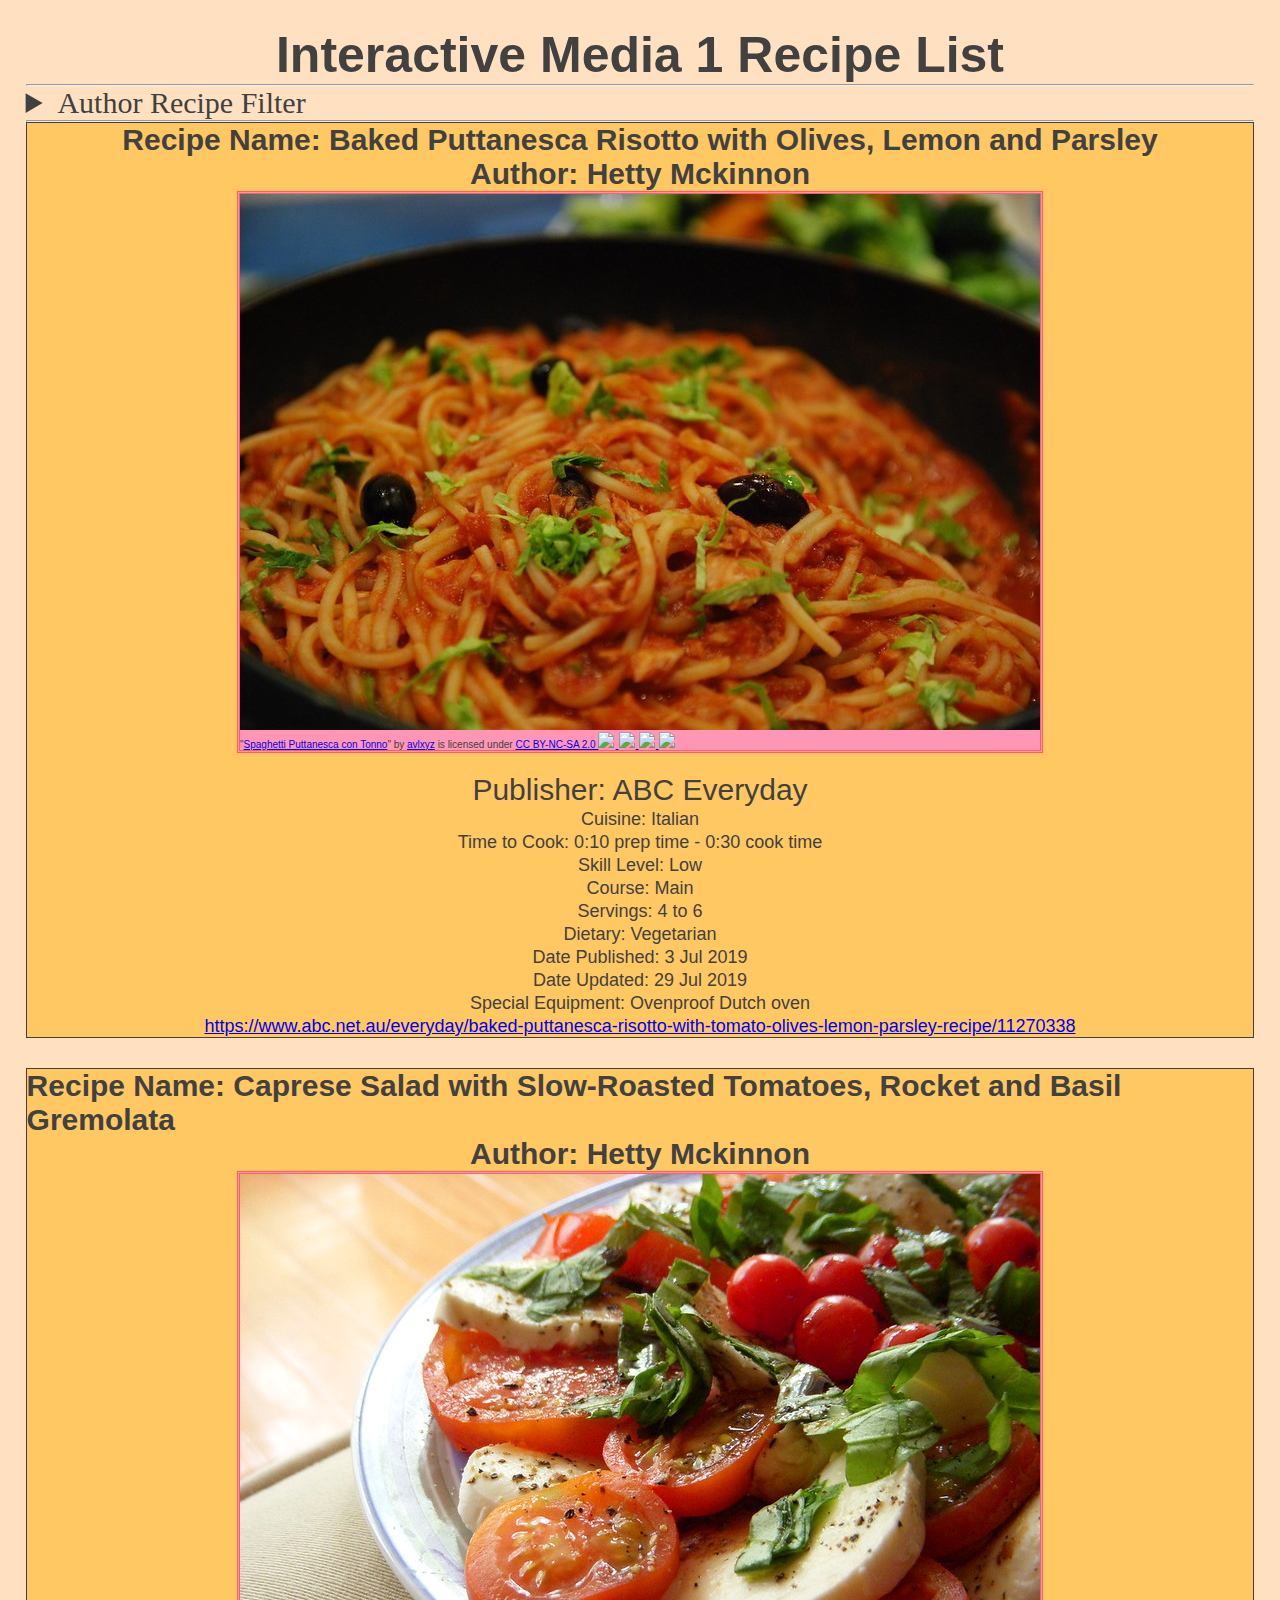
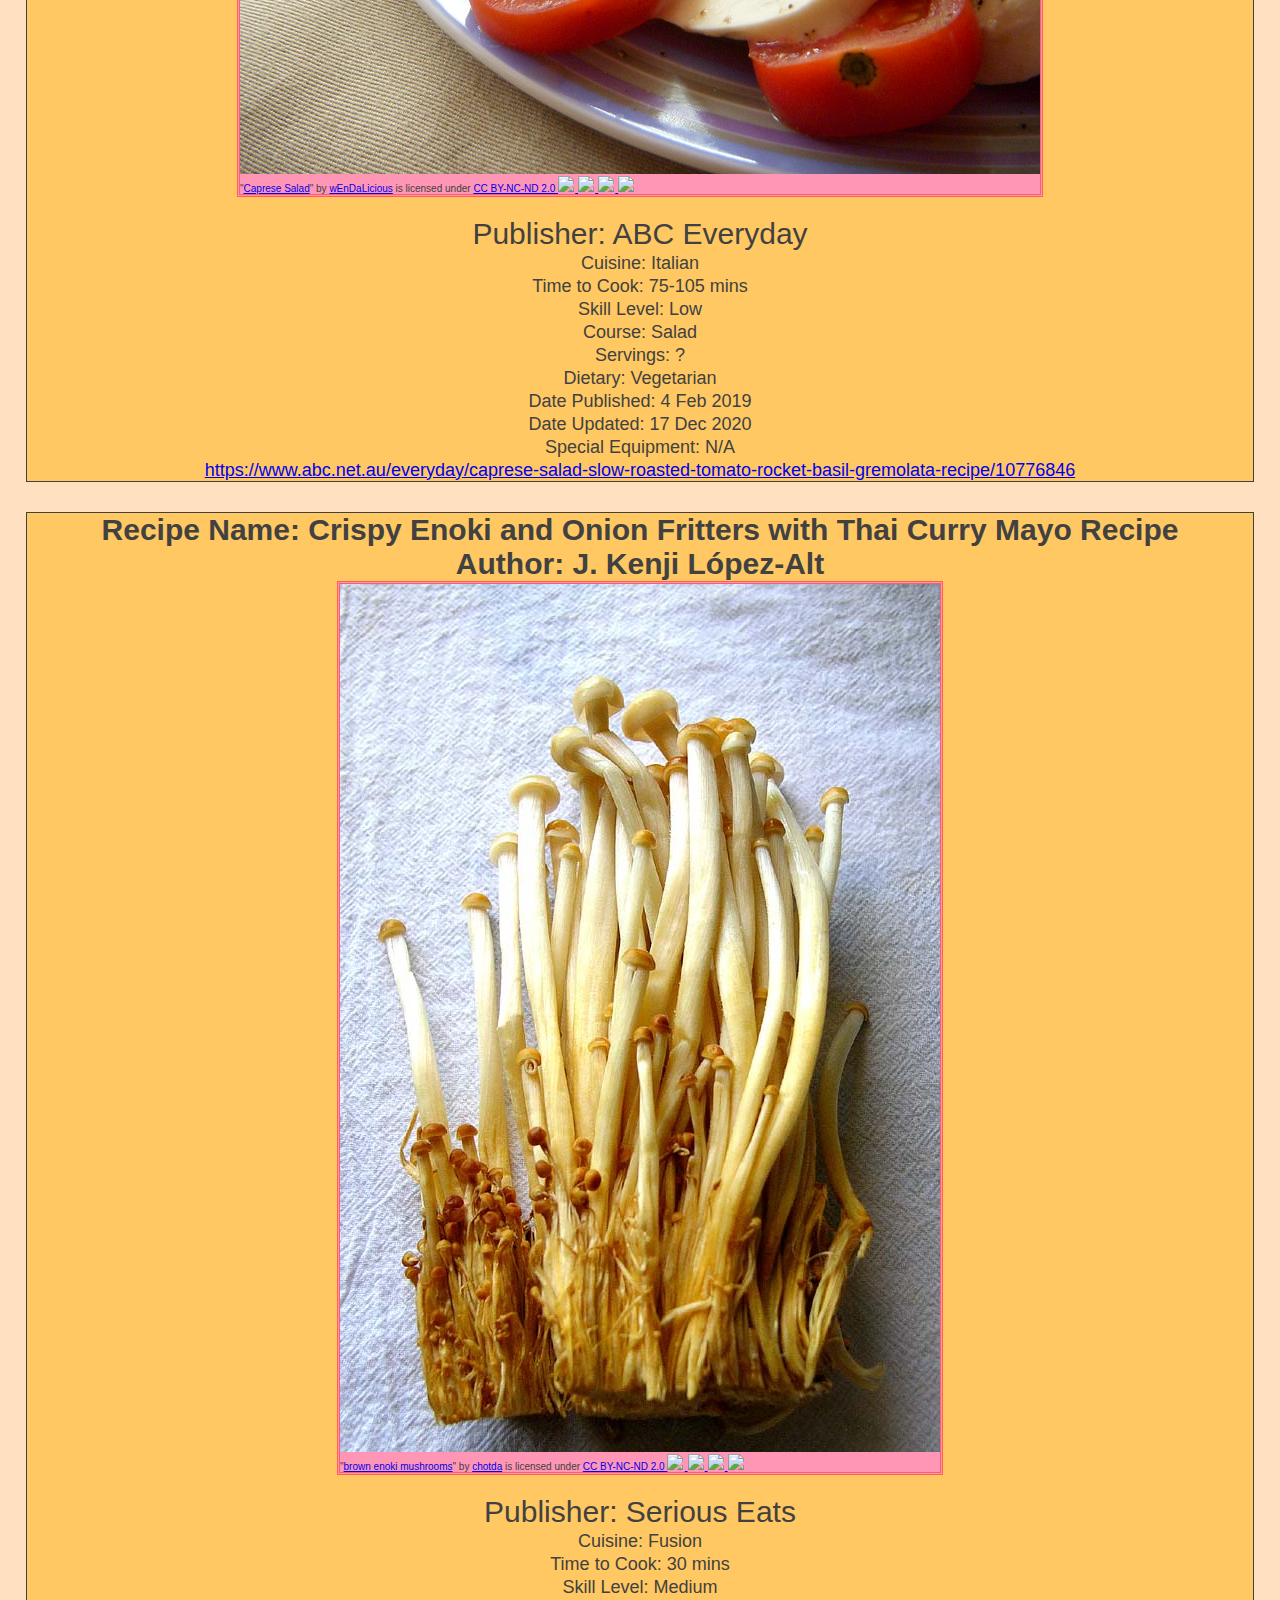
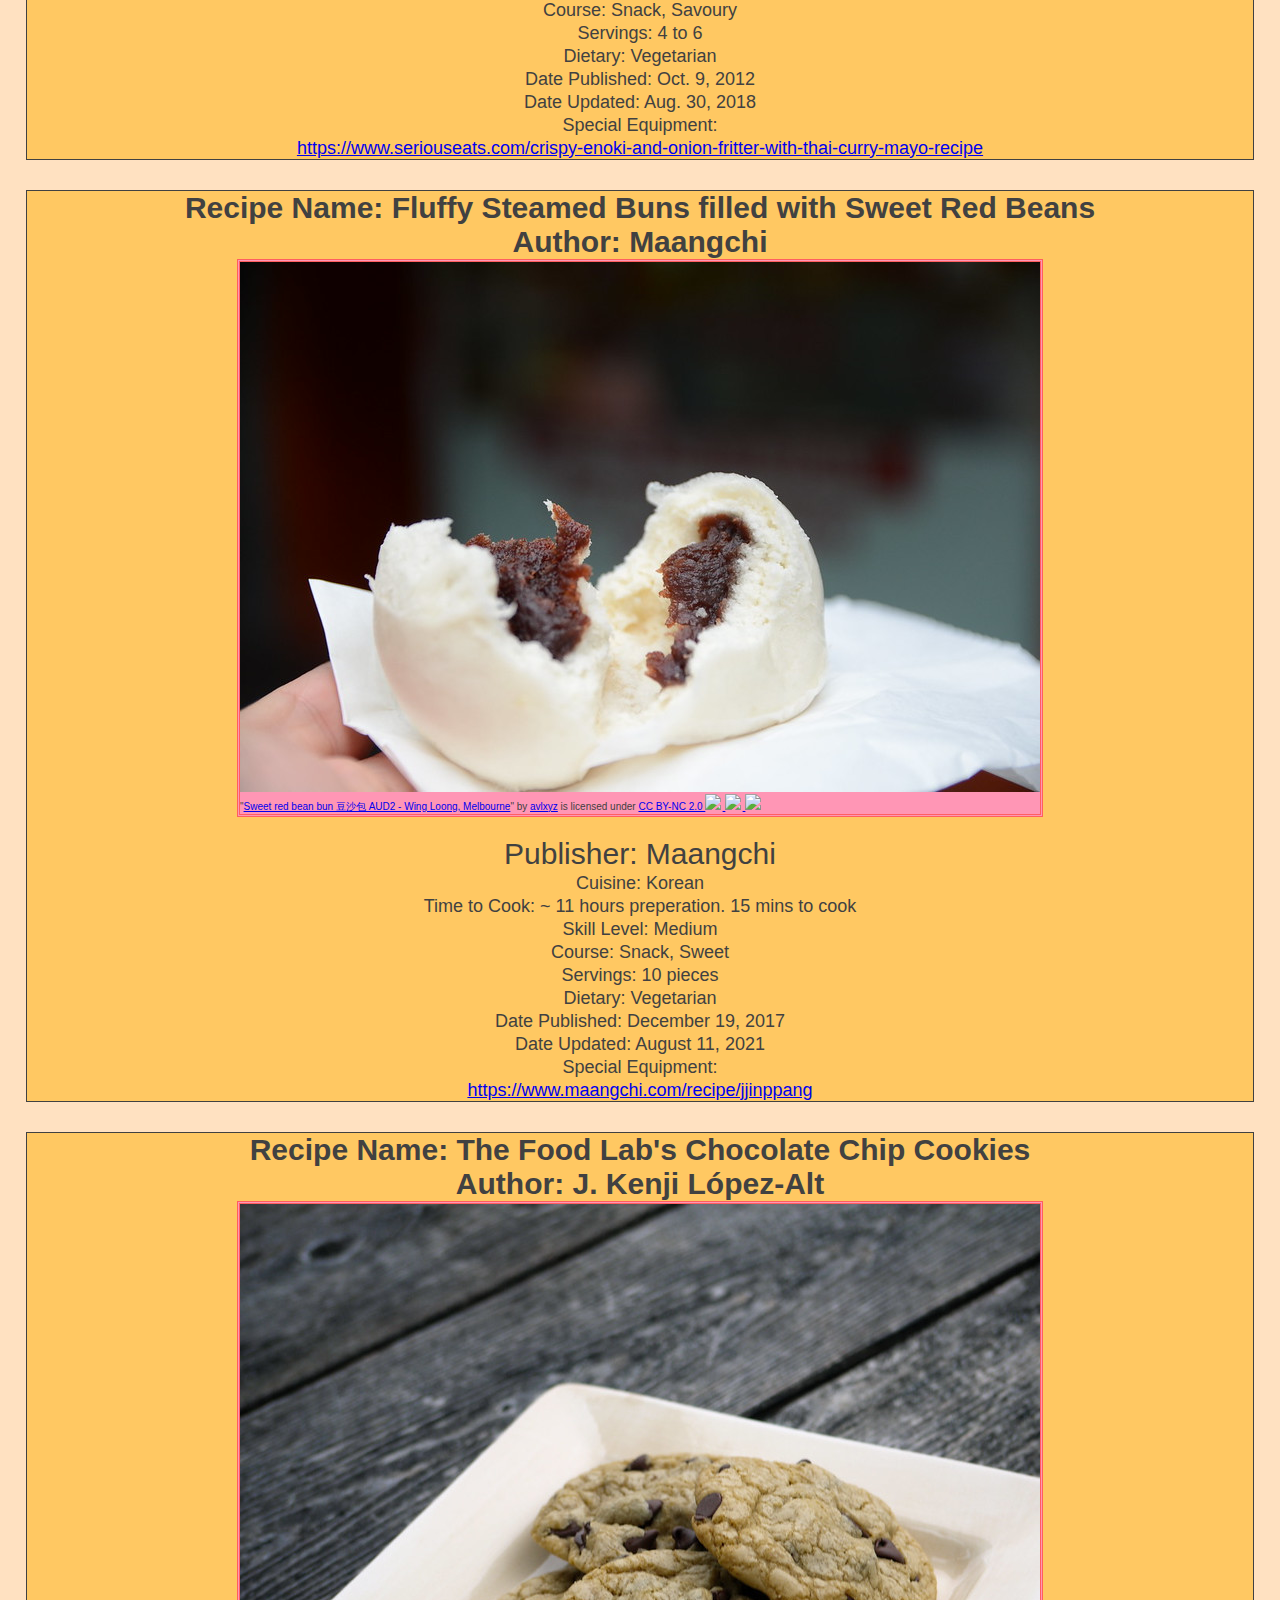
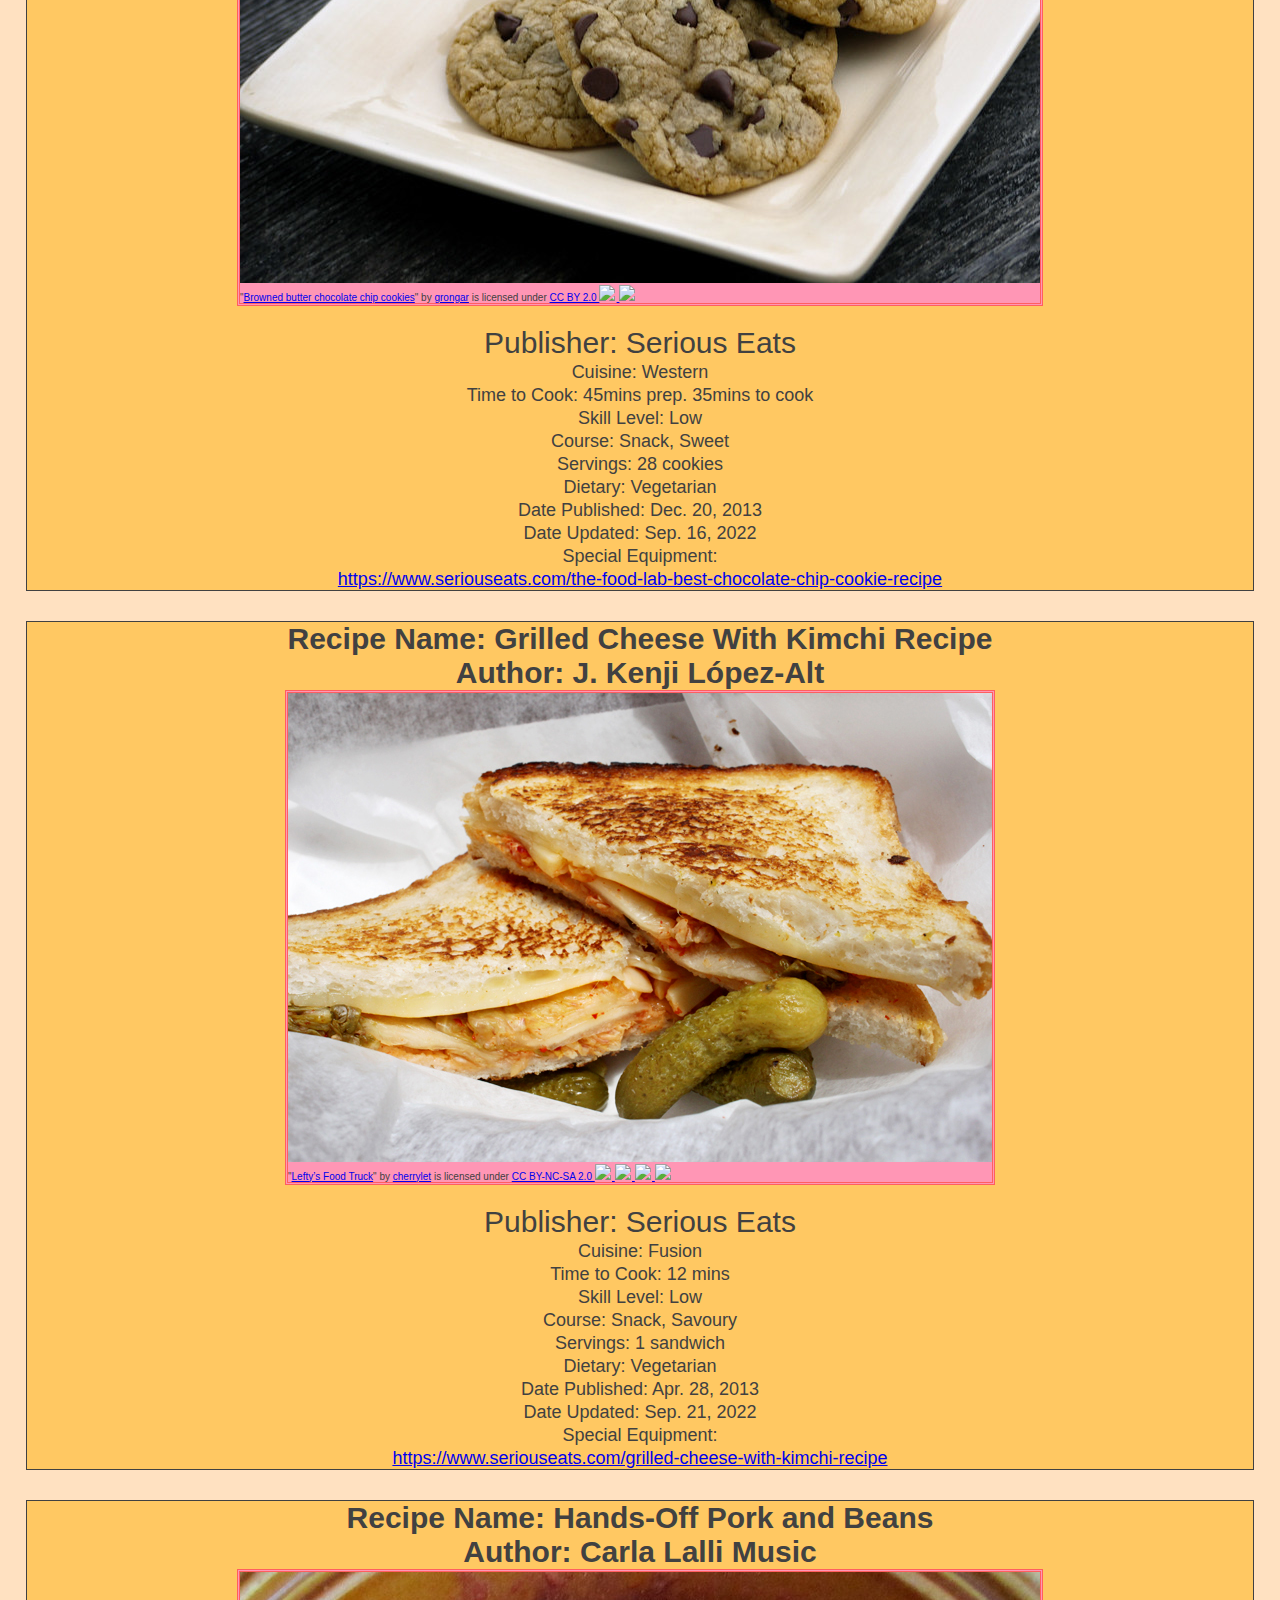
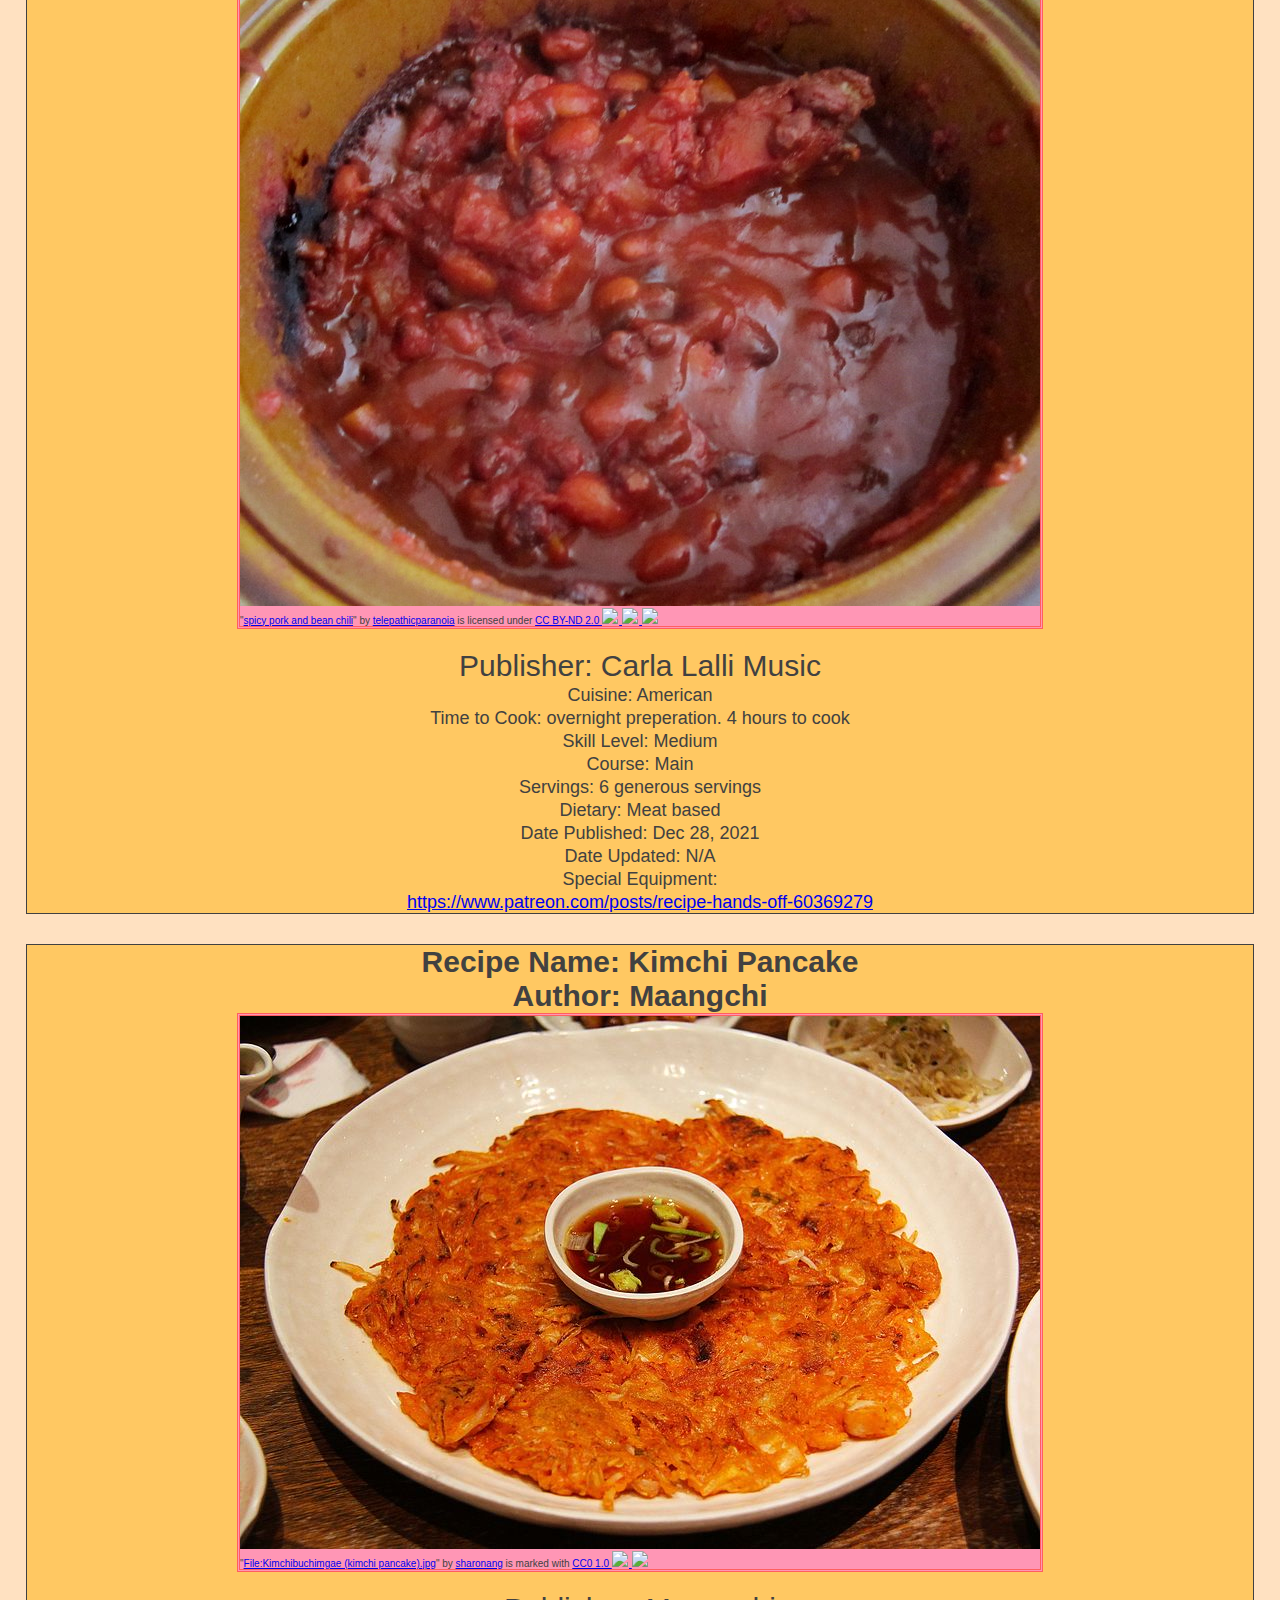
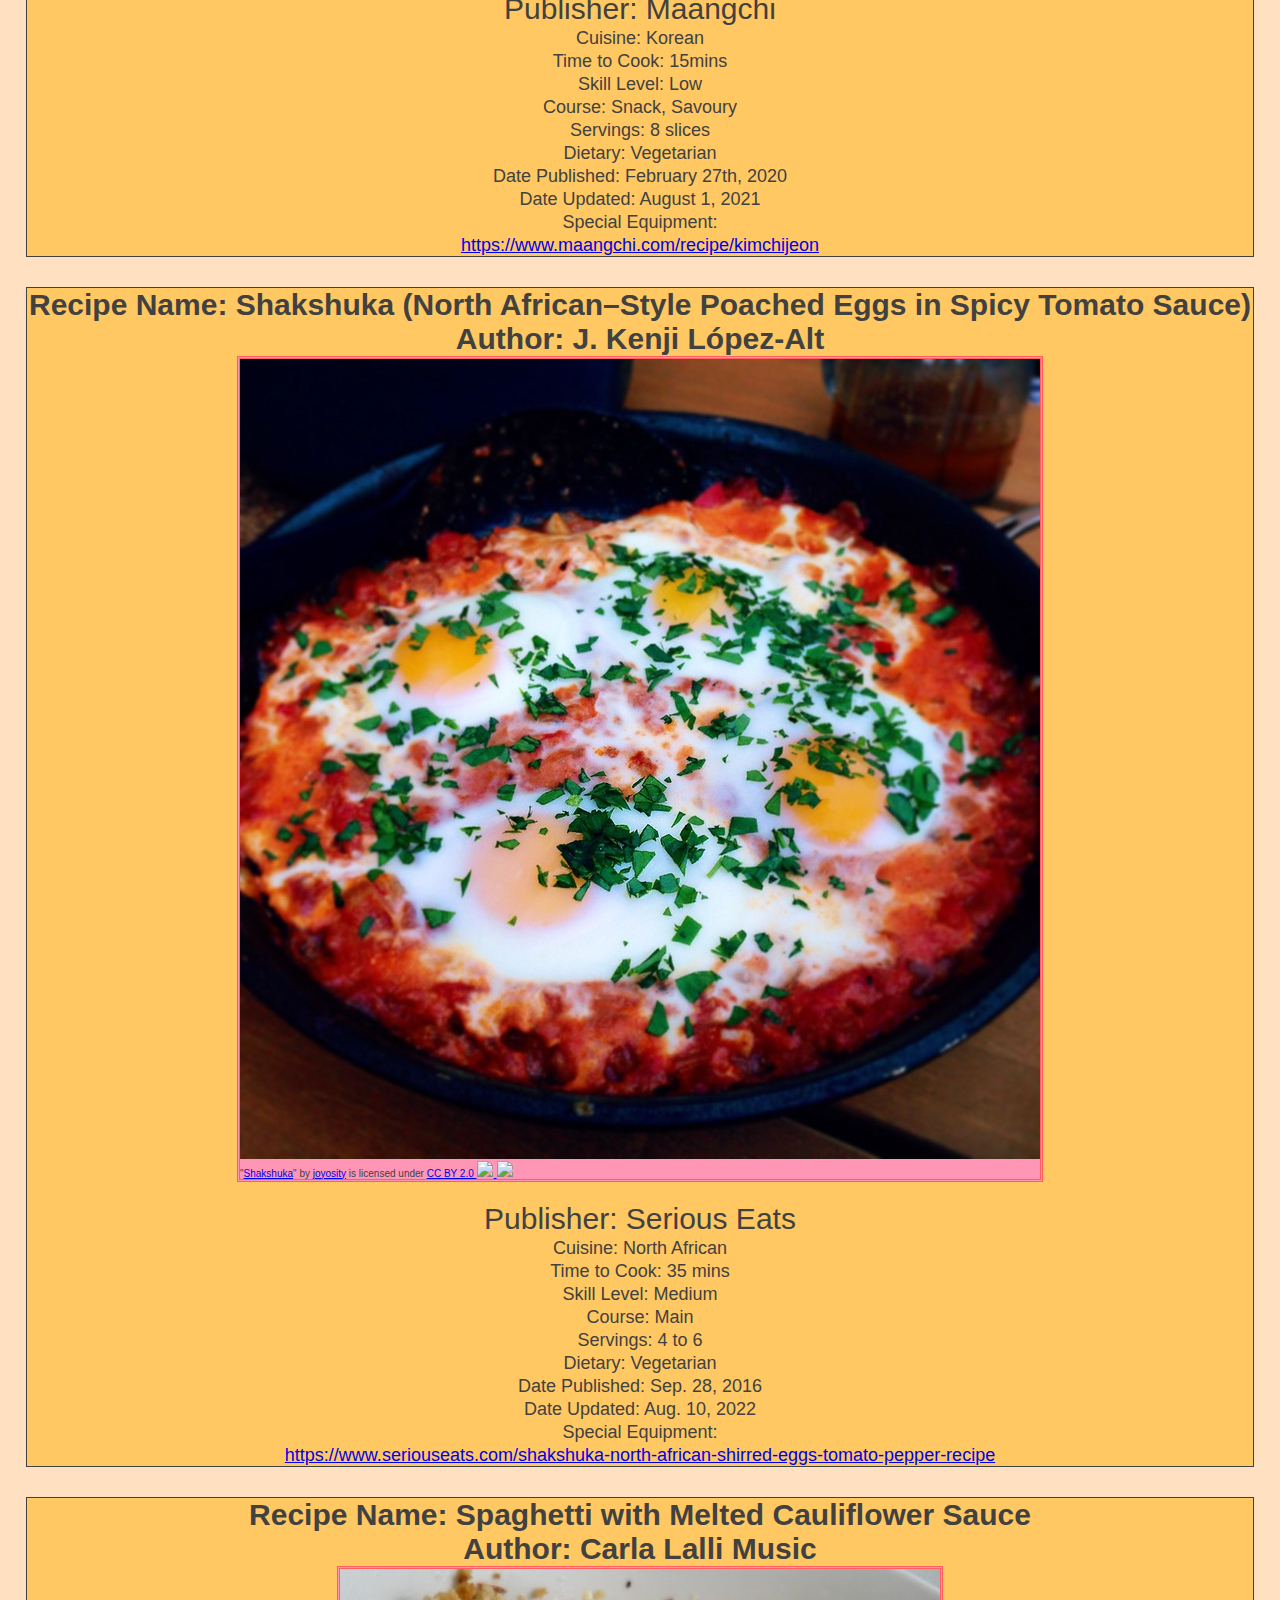
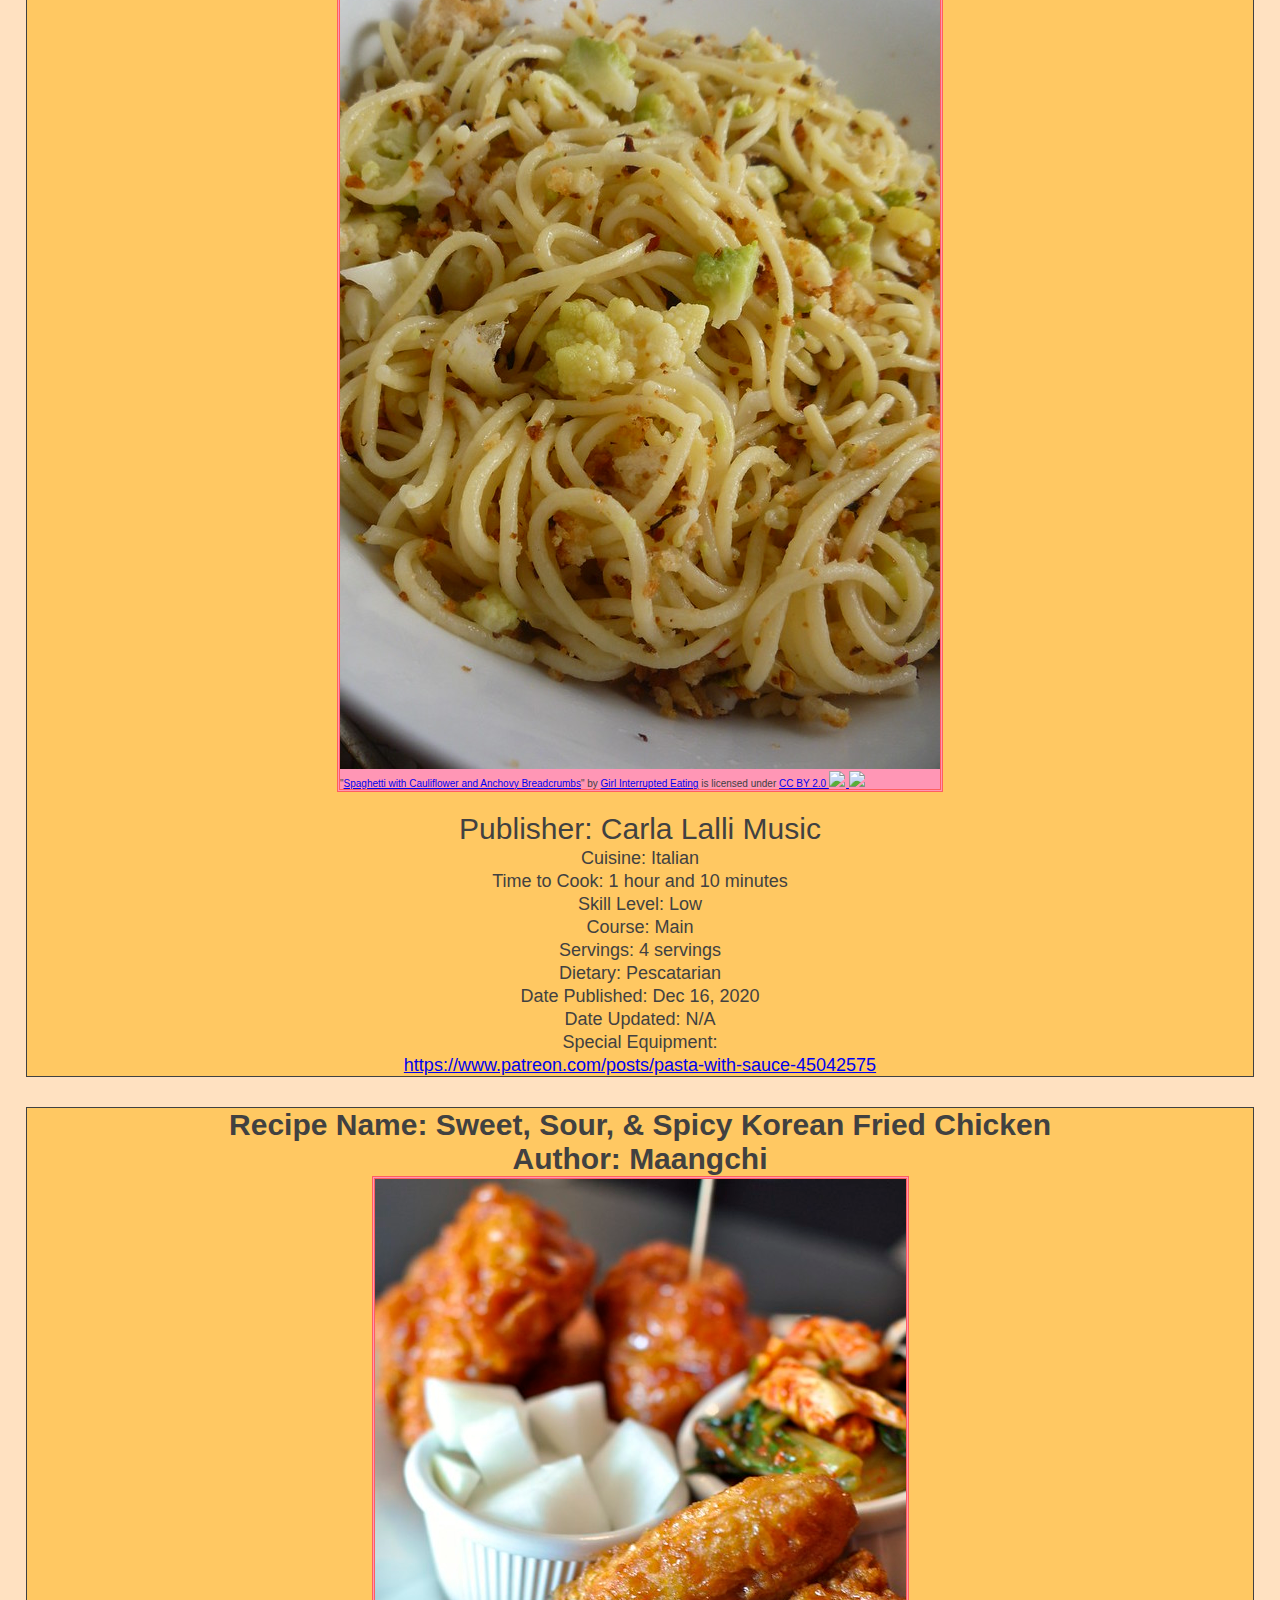
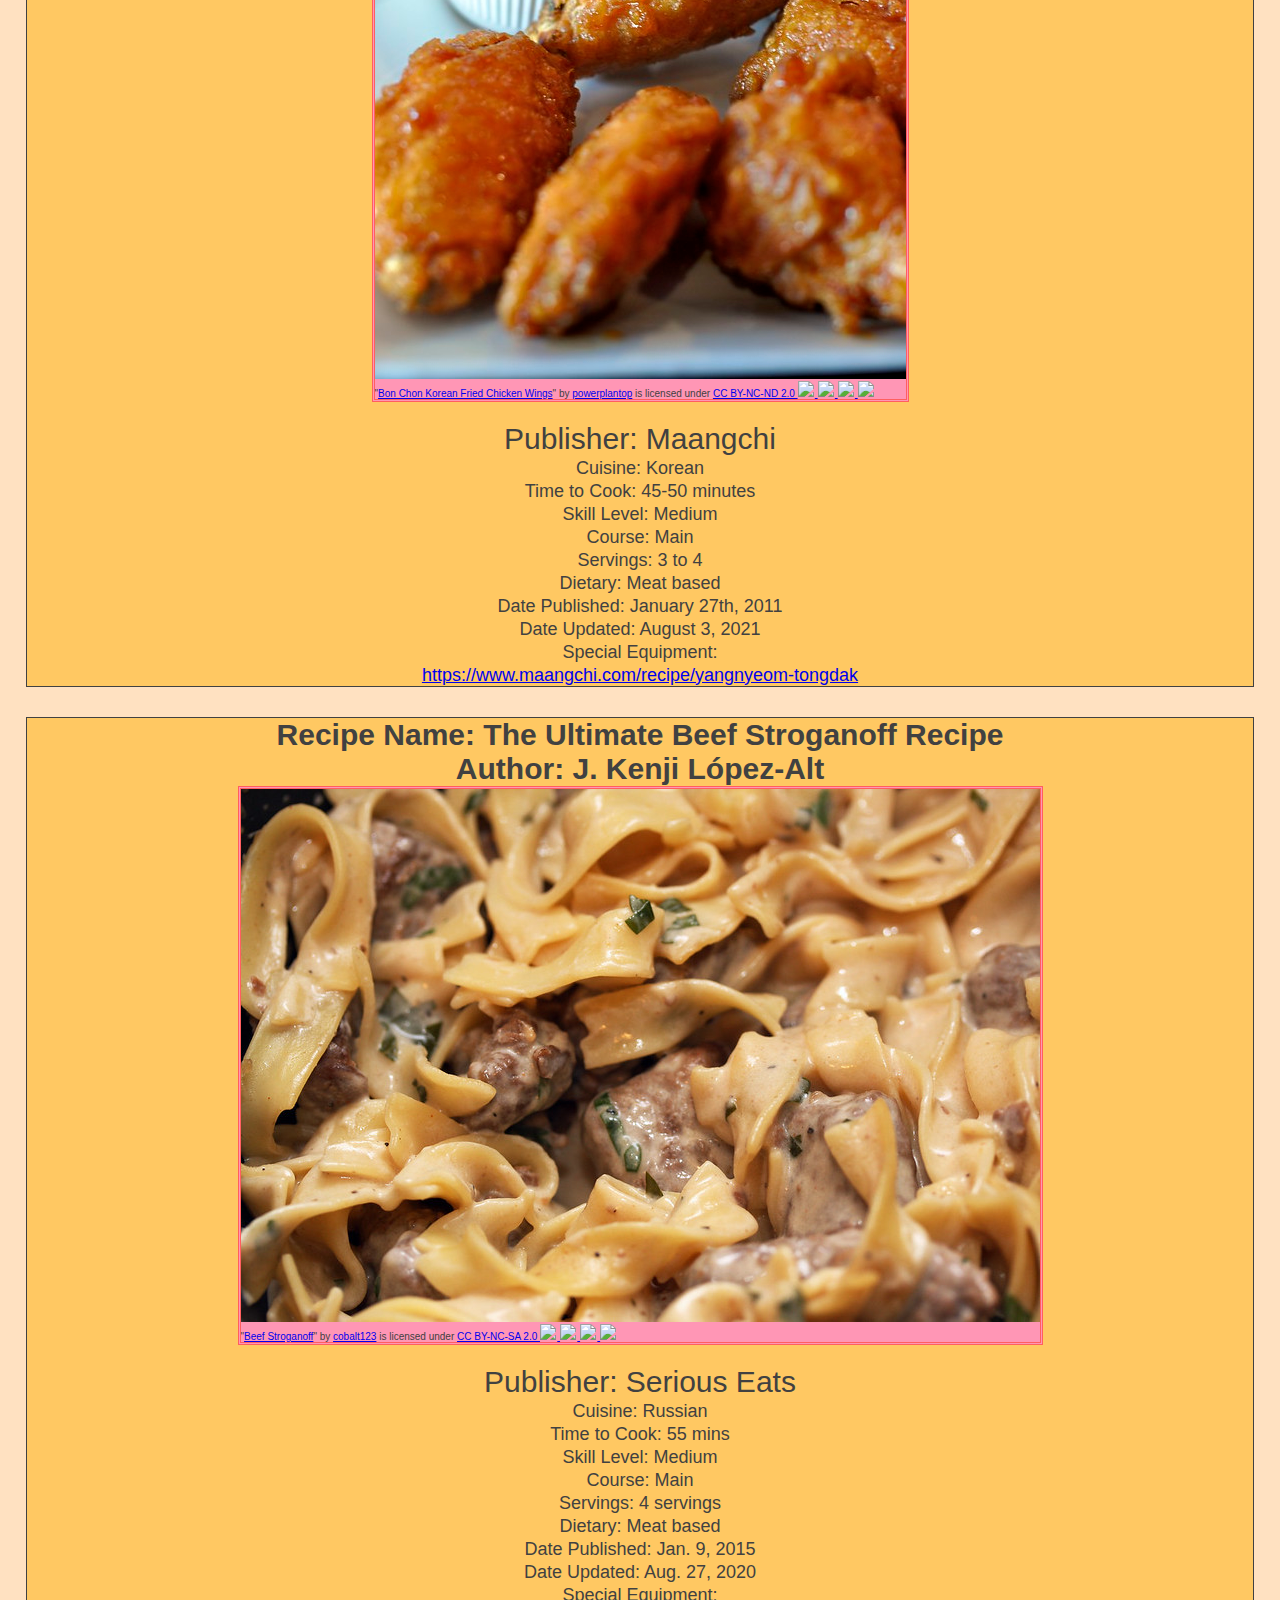
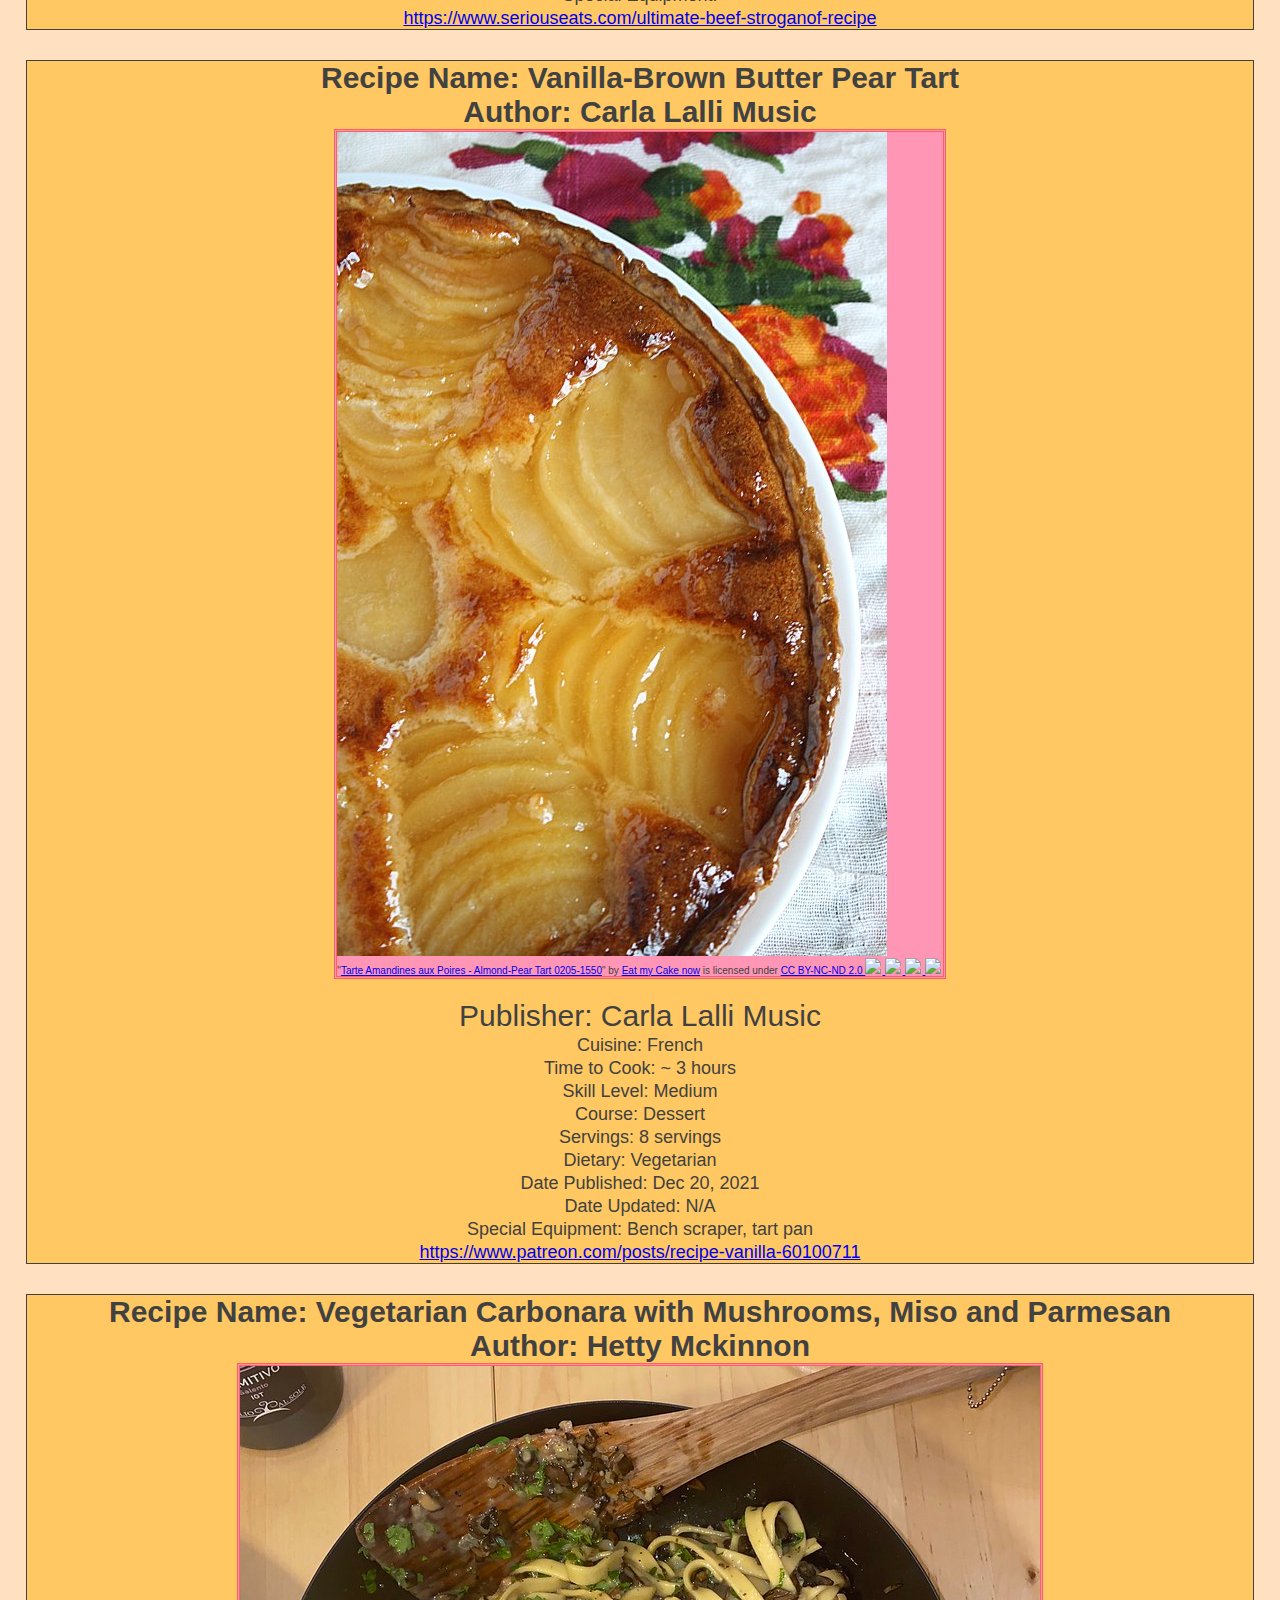
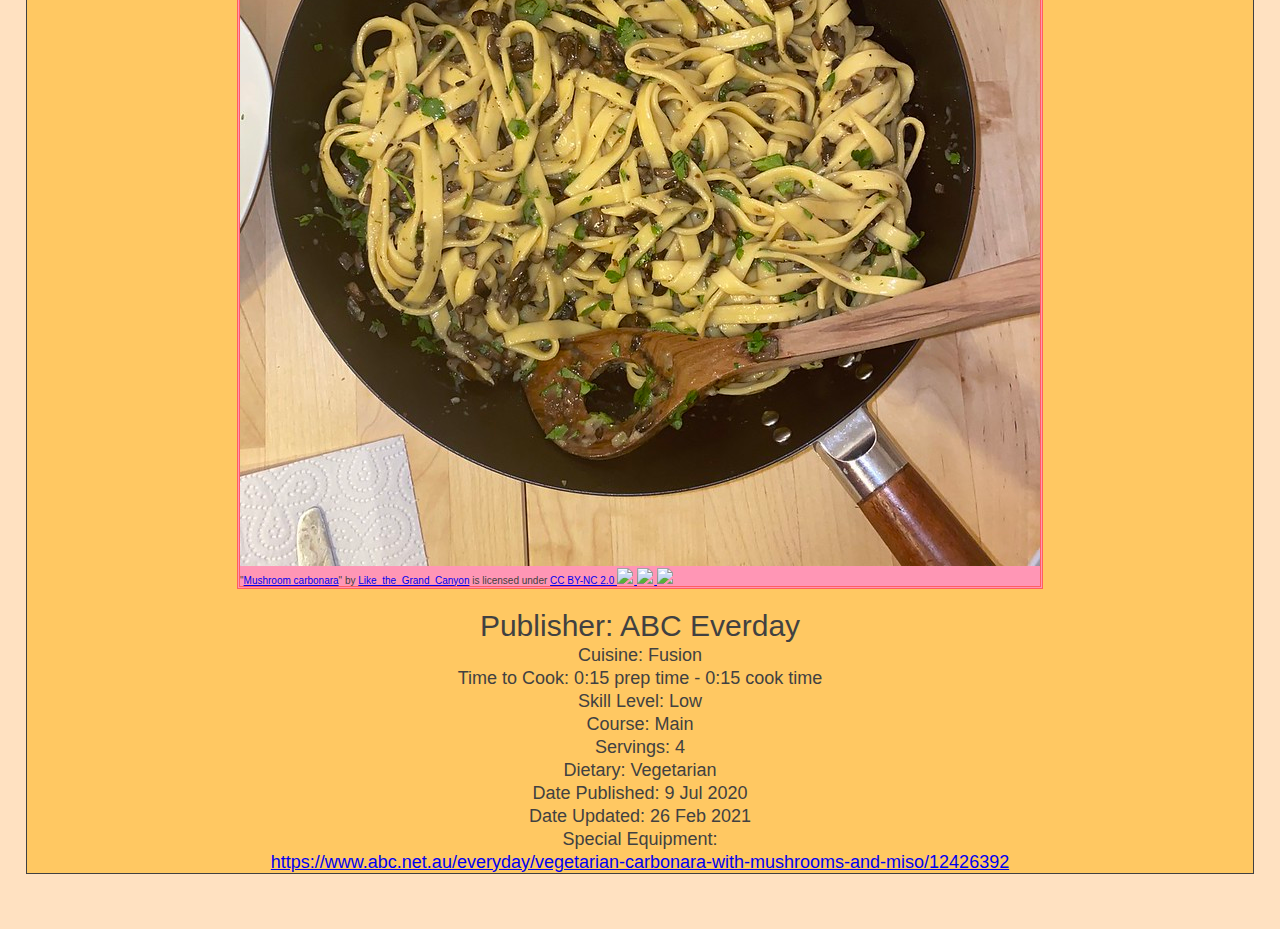
==== LazarUpdatedWeek6/index.html @ 4ea065fd "Add files via upload" ====
<!DOCTYPE html>

<html lang="en">

  <head>

    <meta charset="utf-8" name="viewport" content="width=device-width, initial-scale=1.0">

    <link rel="stylesheet" type="text/css" href="style.css">

    <script src="./filter.js" defer></script>
    <!-- <script src="./arrays-&-for-loops.js" defer></script> -->

    <title>Lazar Mihaljevic Week 6 Assignment Task</title>

  </head>

  <body>

    <!-- The title shown on the html was too small so it's been updated to a <h1> category instead, this will make it easier to
      style and edit -->
    <h1>Interactive Media 1 Recipe List</h1>

    <hr /> 

    <div class="FilterSection">     

      <details class="FilterBox">
        <!-- Regarding the options, I decided to add another choice which would enable the user to see all the recipes together
        in the one list since originally I found out I had to refresh to fix it, in addition to this, I would need to add the ALL
      category in all the RecipeBox div classes so they were classified as any recipe. -->
        <summary>Author Recipe Filter</summary>
        <button class="FilterButton" onclick='filterCategory("ALL", this)'>All Recipes</button>
        <button class="FilterButton" onclick='filterCategory("KLA", this)'>J. Kenji López-Alt</button>
        <button class="FilterButton" onclick='filterCategory("M", this)'>Maangchi</button>
        <button class="FilterButton" onclick='filterCategory("HM", this)'>Hetty McKinnon</button>
        <button class="FilterButton" onclick='filterCategory("CLM", this)'>Carla Lalli Music</button>
      </details>

    </div>

    <hr /> 

    <!-- Recipe 1 -->
    <div class="RecipeBox HM ALL">

      <!-- don't forget to change out <div>s for the most appropriate element -->
      <!-- i'll give you one for free - you should change the URL into an <a> tag, don't forget to add the appropriate attributes so it works as a link -->

      <h2>Recipe Name: Baked Puttanesca Risotto with Olives, Lemon and Parsley</h2>

      <h2>Author: Hetty Mckinnon</h2>
      
      <!-- the RecipeImageContainer is actually fine to be left as a <div> - like the RecipeBox we're using it as a container for other elements -->
      <div class="RecipeImageContainer">

        <img class="RecipeImg" src="./images/Puttanesca.jpg" alt="bowl of puttanesca pasta" />

        <p class="Attribution">
          "<a target="_blank" rel="noopener noreferrer" href="https://www.flickr.com/photos/10559879@N00/5996763901">Spaghetti Puttanesca con Tonno</a>" by 
          <a target="_blank" rel="noopener noreferrer" href="https://www.flickr.com/photos/10559879@N00">avlxyz</a> is licensed under 
          <a target="_blank" rel="noopener noreferrer" href="https://creativecommons.org/licenses/by-nc-sa/2.0/?ref=openverse">
            CC BY-NC-SA 2.0 <img src="https://mirrors.creativecommons.org/presskit/icons/cc.svg" style="height: 1em; margin-right: 0.125em; display: inline;"></img>
            <img src="https://mirrors.creativecommons.org/presskit/icons/by.svg" style="height: 1em; margin-right: 0.125em; display: inline;"></img>
            <img src="https://mirrors.creativecommons.org/presskit/icons/nc.svg" style="height: 1em; margin-right: 0.125em; display: inline;"></img>
            <img src="https://mirrors.creativecommons.org/presskit/icons/sa.svg" style="height: 1em; margin-right: 0.125em; display: inline;"></img>
          </a>
        </p>

      </div>

      <!-- As seen here, majority of the information has been classed the same as there were originally too many div classes for
      the CSS even though it would all inherit the same style changes with the exception being the name of the publisher, acting as
      the header of all this info. -->

      <div class="Publisher">Publisher: ABC Everyday</div>

      <div class="Subinfo">Cuisine: Italian</div>

      <div class="Subinfo">Time to Cook: 0:10 prep time - 0:30 cook time</div>

      <div class="Subinfo">Skill Level: Low</div>

      <div class="Subinfo">Course: Main</div>

      <div class="Subinfo">Servings: 4 to 6</div>

      <div class="Subinfo">Dietary: Vegetarian</div>

      <div class="Subinfo">Date Published: 3 Jul 2019</div>

      <div class="Subinfo">Date Updated: 29 Jul 2019</div>

      <div class="Subinfo">Special Equipment: Ovenproof Dutch oven</div>

      <!-- This link was initially placed above each image container however I decided to drop it down to the bottom of this info
      as a method of making the website easier to follow since having it at the top could distract the user from the information
    shared on this webpage-->

      <div class="Subinfo">
        <a href="https://www.abc.net.au/everyday/baked-puttanesca-risotto-with-tomato-olives-lemon-parsley-recipe/11270338">
          https://www.abc.net.au/everyday/baked-puttanesca-risotto-with-tomato-olives-lemon-parsley-recipe/11270338
        </a>
      </div>

    </div>
    
    <!-- Recipe 2 -->
    <div class="RecipeBox HM ALL">

      <h2>Recipe Name: Caprese Salad with Slow-Roasted Tomatoes, Rocket and Basil Gremolata</h2>

      <h2>Author: Hetty Mckinnon</h2>

      <div class="RecipeImageContainer">

        <img class="RecipeImg" src="./images/Caprese.jpg" alt="plate of caprese salad" />

        <p class="Attribution">
          "<a target="_blank" rel="noopener noreferrer" href="https://www.flickr.com/photos/25597828@N00/4254859304">Caprese Salad</a>" by 
          <a target="_blank" rel="noopener noreferrer" href="https://www.flickr.com/photos/25597828@N00">wEnDaLicious</a> is licensed under 
          <a target="_blank" rel="noopener noreferrer" href="https://creativecommons.org/licenses/by-nd-nc/2.0/jp/?ref=openverse">
            CC BY-NC-ND 2.0 <img src="https://mirrors.creativecommons.org/presskit/icons/cc.svg" style="height: 1em; margin-right: 0.125em; display: inline;"></img>
            <img src="https://mirrors.creativecommons.org/presskit/icons/by.svg" style="height: 1em; margin-right: 0.125em; display: inline;"></img>
            <img src="https://mirrors.creativecommons.org/presskit/icons/nc.svg" style="height: 1em; margin-right: 0.125em; display: inline;"></img>
            <img src="https://mirrors.creativecommons.org/presskit/icons/nd.svg" style="height: 1em; margin-right: 0.125em; display: inline;"></img>
          </a>
        </p>

      </div>

      <div class="Publisher">Publisher: ABC Everyday</div>
      
      <div class="Subinfo">Cuisine: Italian</div>

      <div class="Subinfo">Time to Cook: 75-105 mins</div>

      <div class="Subinfo">Skill Level: Low</div>

      <div class="Subinfo">Course: Salad</div>

      <div class="Subinfo">Servings: ?</div>

      <div class="Subinfo">Dietary: Vegetarian</div>

      <div class="Subinfo">Date Published: 4 Feb 2019</div>

      <div class="Subinfo">Date Updated: 17 Dec 2020</div>

      <div class="Subinfo">Special Equipment: N/A</div>

      <div class="Subinfo">
        <a href="https://www.abc.net.au/everyday/caprese-salad-slow-roasted-tomato-rocket-basil-gremolata-recipe/10776846">
          https://www.abc.net.au/everyday/caprese-salad-slow-roasted-tomato-rocket-basil-gremolata-recipe/10776846
        </a>
      </div>

    </div>
    
    <!-- Recipe 3 -->
    <div class="RecipeBox KLA ALL">

      <h2>Recipe Name: Crispy Enoki and Onion Fritters with Thai Curry Mayo Recipe</h2>

      <h2>Author: J. Kenji López-Alt</h2>


      <div class="RecipeImageContainer">

        <img class="RecipeImg" src="./images/Enoki.jpg" alt="enoki mushrooms" />

        <p class="Attribution">
          "<a target="_blank" rel="noopener noreferrer" href="https://www.flickr.com/photos/48600074651@N01/107148202">brown enoki mushrooms</a>" by 
          <a target="_blank" rel="noopener noreferrer" href="https://www.flickr.com/photos/48600074651@N01">chotda</a> is licensed under 
          <a target="_blank" rel="noopener noreferrer" href="https://creativecommons.org/licenses/by-nd-nc/2.0/jp/?ref=openverse">
            CC BY-NC-ND 2.0 <img src="https://mirrors.creativecommons.org/presskit/icons/cc.svg" style="height: 1em; margin-right: 0.125em; display: inline;"></img>
            <img src="https://mirrors.creativecommons.org/presskit/icons/by.svg" style="height: 1em; margin-right: 0.125em; display: inline;"></img>
            <img src="https://mirrors.creativecommons.org/presskit/icons/nc.svg" style="height: 1em; margin-right: 0.125em; display: inline;"></img>
            <img src="https://mirrors.creativecommons.org/presskit/icons/nd.svg" style="height: 1em; margin-right: 0.125em; display: inline;"></img>
          </a>
        </p> 

      </div>

      <div class="Publisher">Publisher: Serious Eats</div>

      <div class="Subinfo">Cuisine: Fusion</div>

      <div class="Subinfo">Time to Cook: 30 mins</div>

      <div class="Subinfo">Skill Level: Medium</div>

      <div class="Subinfo">Course: Snack, Savoury</div>

      <div class="Subinfo">Servings: 4 to 6</div>

      <div class="Subinfo">Dietary: Vegetarian</div>

      <div class="Subinfo">Date Published: Oct. 9, 2012</div>

      <div class="Subinfo">Date Updated: Aug. 30, 2018</div>

      <div class="Subinfo">Special Equipment: </div>

      <div class="Subinfo">
        <a href="https://www.seriouseats.com/crispy-enoki-and-onion-fritter-with-thai-curry-mayo-recipe">
          https://www.seriouseats.com/crispy-enoki-and-onion-fritter-with-thai-curry-mayo-recipe
        </a>
      </div>

    </div>
    
    <!-- Recipe 4 -->
    <div class="RecipeBox M ALL">

      <h2>Recipe Name: Fluffy Steamed Buns filled with Sweet Red Beans</h2>

      <h2>Author: Maangchi</h2>


      <div class="RecipeImageContainer">

        <img class="RecipeImg" src="./images/Red_Bean_Bun.jpg" alt="ripped open steamed bun with red bean paste" />

        <p class="Attribution">
          "<a target="_blank" rel="noopener noreferrer" href="https://www.flickr.com/photos/10559879@N00/33435831771">Sweet red bean bun 豆沙包 AUD2 - Wing Loong, Melbourne</a>" by 
          <a target="_blank" rel="noopener noreferrer" href="https://www.flickr.com/photos/10559879@N00">avlxyz</a> is licensed under 
          <a target="_blank" rel="noopener noreferrer" href="https://creativecommons.org/licenses/by-nc/2.0/?ref=openverse">
            CC BY-NC 2.0 <img src="https://mirrors.creativecommons.org/presskit/icons/cc.svg" style="height: 1em; margin-right: 0.125em; display: inline;"></img>
            <img src="https://mirrors.creativecommons.org/presskit/icons/by.svg" style="height: 1em; margin-right: 0.125em; display: inline;"></img>
            <img src="https://mirrors.creativecommons.org/presskit/icons/nc.svg" style="height: 1em; margin-right: 0.125em; display: inline;"></img>
          </a>
        </p>

      </div>

      <div class="Publisher">Publisher: Maangchi</div>

      <div class="Subinfo">Cuisine: Korean</div>

      <div class="Subinfo">Time to Cook: ~ 11 hours preperation. 15 mins to cook</div>

      <div class="Subinfo">Skill Level: Medium</div>

      <div class="Subinfo">Course: Snack, Sweet</div>

      <div class="Subinfo">Servings: 10 pieces</div>

      <div class="Subinfo">Dietary: Vegetarian</div>

      <div class="Subinfo">Date Published: December 19, 2017</div>

      <div class="Subinfo">Date Updated: August 11, 2021</div>

      <div class="Subinfo">Special Equipment: </div>

      <div class="Subinfo">
        <a href="https://www.maangchi.com/recipe/jjinppang">
          https://www.maangchi.com/recipe/jjinppang
        </a>
      </div>

    </div>
    
    <!-- Recipe 5 -->
    <div class="RecipeBox KLA ALL">

      <h2>Recipe Name: The Food Lab's Chocolate Chip Cookies</h2>

      <h2>Author: J. Kenji López-Alt</h2>


      <div class="RecipeImageContainer">

        <img class="RecipeImg" src="./images/Cookies.jpg" alt="plate of chocolate chip cookies" />

        <p class="Attribution">
          "<a target="_blank" rel="noopener noreferrer" href="https://www.flickr.com/photos/70757891@N00/7133349441">Browned butter chocolate chip cookies</a>" by 
          <a target="_blank" rel="noopener noreferrer" href="https://www.flickr.com/photos/70757891@N00">grongar</a> is licensed under 
          <a target="_blank" rel="noopener noreferrer" href="https://creativecommons.org/licenses/by/2.0/?ref=openverse">
            CC BY 2.0 <img src="https://mirrors.creativecommons.org/presskit/icons/cc.svg" style="height: 1em; margin-right: 0.125em; display: inline;"></img>
            <img src="https://mirrors.creativecommons.org/presskit/icons/by.svg" style="height: 1em; margin-right: 0.125em; display: inline;"></img>
          </a>
        </p>

      </div>

      <div class="Publisher">Publisher: Serious Eats</div>

      <div class="Subinfo">Cuisine: Western</div>

      <div class="Subinfo">Time to Cook: 45mins prep. 35mins to cook</div>

      <div class="Subinfo">Skill Level: Low</div>

      <div class="Subinfo">Course: Snack, Sweet</div>

      <div class="Subinfo">Servings: 28 cookies</div>

      <div class="Subinfo">Dietary: Vegetarian</div>

      <div class="Subinfo">Date Published: Dec. 20, 2013</div>

      <div class="Subinfo">Date Updated: Sep. 16, 2022</div>

      <div class="Subinfo">Special Equipment: </div>

      <div class="Subinfo">
        <a href="https://www.seriouseats.com/the-food-lab-best-chocolate-chip-cookie-recipe">
          https://www.seriouseats.com/the-food-lab-best-chocolate-chip-cookie-recipe
        </a>
      </div>

    </div>
    
    <!-- Recipe 6 -->
    <div class="RecipeBox KLA ALL">

      <h2>Recipe Name: Grilled Cheese With Kimchi Recipe</h2>

      <h2>Author: J. Kenji López-Alt</h2>


      <div class="RecipeImageContainer">

        <img class="RecipeImg" src="./images/Grilled_Cheese.jpg" alt="grilled cheese sandwich with pickles" />

        <p class="Attribution">
          "<a target="_blank" rel="noopener noreferrer" href="https://www.flickr.com/photos/85508296@N00/8340994832">Lefty’s Food Truck</a>" by 
          <a target="_blank" rel="noopener noreferrer" href="https://www.flickr.com/photos/85508296@N00">cherrylet</a> is licensed under 
          <a target="_blank" rel="noopener noreferrer" href="https://creativecommons.org/licenses/by-nc-sa/2.0/?ref=openverse">
            CC BY-NC-SA 2.0 <img src="https://mirrors.creativecommons.org/presskit/icons/cc.svg" style="height: 1em; margin-right: 0.125em; display: inline;"></img>
            <img src="https://mirrors.creativecommons.org/presskit/icons/by.svg" style="height: 1em; margin-right: 0.125em; display: inline;"></img>
            <img src="https://mirrors.creativecommons.org/presskit/icons/nc.svg" style="height: 1em; margin-right: 0.125em; display: inline;"></img>
            <img src="https://mirrors.creativecommons.org/presskit/icons/sa.svg" style="height: 1em; margin-right: 0.125em; display: inline;"></img>
          </a>
        </p>

      </div>

      <div class="Publisher">Publisher: Serious Eats</div>

      <div class="Subinfo">Cuisine: Fusion</div>

      <div class="Subinfo">Time to Cook: 12 mins</div>

      <div class="Subinfo">Skill Level: Low</div>

      <div class="Subinfo">Course: Snack, Savoury</div>

      <div class="Subinfo">Servings: 1 sandwich</div>

      <div class="Subinfo">Dietary: Vegetarian</div>

      <div class="Subinfo">Date Published: Apr. 28, 2013</div>

      <div class="Subinfo">Date Updated: Sep. 21, 2022</div>

      <div class="Subinfo">Special Equipment: </div>

      <div class="Subinfo">
        <a href="https://www.seriouseats.com/grilled-cheese-with-kimchi-recipe">
          https://www.seriouseats.com/grilled-cheese-with-kimchi-recipe
        </a>
      </div>

    </div>
    
    <!-- Recipe 7 -->
    <div class="RecipeBox CLM ALL">

      <h2>Recipe Name: Hands-Off Pork and Beans</h2>

      <h2>Author: Carla Lalli Music</h2>


      <div class="RecipeImageContainer">

        <img class="RecipeImg" src="./images/Pork_Beans.jpg" alt="pot of pork and beans" />

        <p class="Attribution">
          "<a target="_blank" rel="noopener noreferrer" href="https://www.flickr.com/photos/22798667@N00/6158931731">spicy pork and bean chili</a>" by 
          <a target="_blank" rel="noopener noreferrer" href="https://www.flickr.com/photos/22798667@N00">telepathicparanoia</a> is licensed under 
          <a target="_blank" rel="noopener noreferrer" href="https://creativecommons.org/licenses/by-nd/2.0/?ref=openverse">
            CC BY-ND 2.0 <img src="https://mirrors.creativecommons.org/presskit/icons/cc.svg" style="height: 1em; margin-right: 0.125em; display: inline;"></img>
            <img src="https://mirrors.creativecommons.org/presskit/icons/by.svg" style="height: 1em; margin-right: 0.125em; display: inline;"></img>
            <img src="https://mirrors.creativecommons.org/presskit/icons/nd.svg" style="height: 1em; margin-right: 0.125em; display: inline;"></img>
          </a>
        </p> 

      </div>

      <div class="Publisher">Publisher: Carla Lalli Music</div>

      <div class="Subinfo">Cuisine: American</div>

      <div class="Subinfo">Time to Cook: overnight preperation. 4 hours to cook</div>

      <div class="Subinfo">Skill Level: Medium</div>

      <div class="Subinfo">Course: Main</div>

      <div class="Subinfo">Servings: 6 generous servings</div>

      <div class="Subinfo">Dietary: Meat based</div>

      <div class="Subinfo">Date Published: Dec 28, 2021</div>

      <div class="Subinfo">Date Updated: N/A</div>

      <div class="Subinfo">Special Equipment: </div>

      <div class="Subinfo">
        <a href="https://www.patreon.com/posts/recipe-hands-off-60369279">
          https://www.patreon.com/posts/recipe-hands-off-60369279
        </a>
      </div>

    </div>
    
    <!-- Recipe 8 -->
    <div class="RecipeBox M ALL">

      <h2>Recipe Name: Kimchi Pancake</h2>

      <h2>Author: Maangchi</h2>


      <div class="RecipeImageContainer">

        <img class="RecipeImg" src="./images/Kimchi_Pancake.jpg" alt="kimchi pancake with bowl of dipping sauce" />

        <p class="Attribution">
          "<a target="_blank" rel="noopener noreferrer" href="https://commons.wikimedia.org/w/index.php?curid=54768084">File:Kimchibuchimgae (kimchi pancake).jpg</a>" by 
          <a target="_blank" rel="noopener noreferrer" href="https://pixabay.com/ko/users/sharonang-99559/">sharonang</a> is marked with 
          <a target="_blank" rel="noopener noreferrer" href="http://creativecommons.org/publicdomain/zero/1.0/deed.en?ref=openverse">
            CC0 1.0 <img src="https://mirrors.creativecommons.org/presskit/icons/cc.svg" style="height: 1em; margin-right: 0.125em; display: inline;"></img>
            <img src="https://mirrors.creativecommons.org/presskit/icons/zero.svg" style="height: 1em; margin-right: 0.125em; display: inline;"></img>
          </a>
        </p>

      </div>

      <div class="Publisher">Publisher: Maangchi</div>

      <div class="Subinfo">Cuisine: Korean</div>

      <div class="Subinfo">Time to Cook: 15mins</div>

      <div class="Subinfo">Skill Level: Low</div>

      <div class="Subinfo">Course: Snack, Savoury</div>

      <div class="Subinfo">Servings: 8 slices</div>

      <div class="Subinfo">Dietary: Vegetarian</div>

      <div class="Subinfo">Date Published: February 27th, 2020</div>

      <div class="Subinfo">Date Updated: August 1, 2021</div>

      <div class="Subinfo">Special Equipment: </div>

      <div class="Subinfo">
        <a href="https://www.maangchi.com/recipe/kimchijeon">
          https://www.maangchi.com/recipe/kimchijeon
        </a>
      </div>

    </div>
    
    <!-- Recipe 9 -->
    <div class="RecipeBox KLA ALL">

      <h2>Recipe Name: Shakshuka (North African–Style Poached Eggs in Spicy Tomato Sauce)</h2>

      <h2>Author: J. Kenji López-Alt</h2>


      <div class="RecipeImageContainer">

        <img class="RecipeImg" src="./images/Shakshuka.jpg" alt="pan filled with shakshuka" />

        <p class="Attribution">
          "<a target="_blank" rel="noopener noreferrer" href="https://www.flickr.com/photos/33993074@N00/14288893837">Shakshuka</a>" by 
          <a target="_blank" rel="noopener noreferrer" href="https://www.flickr.com/photos/33993074@N00">joyosity</a> is licensed under 
          <a target="_blank" rel="noopener noreferrer" href="https://creativecommons.org/licenses/by/2.0/?ref=openverse">
            CC BY 2.0 <img src="https://mirrors.creativecommons.org/presskit/icons/cc.svg" style="height: 1em; margin-right: 0.125em; display: inline;"></img>
            <img src="https://mirrors.creativecommons.org/presskit/icons/by.svg" style="height: 1em; margin-right: 0.125em; display: inline;"></img>
          </a>
        </p>

      </div>

      <div class="Publisher">Publisher: Serious Eats</div>

      <div class="Subinfo">Cuisine: North African</div>

      <div class="Subinfo">Time to Cook: 35 mins</div>

      <div class="Subinfo">Skill Level: Medium</div>

      <div class="Subinfo">Course: Main</div>

      <div class="Subinfo">Servings: 4 to 6</div>

      <div class="Subinfo">Dietary: Vegetarian</div>

      <div class="Subinfo">Date Published: Sep. 28, 2016</div>

      <div class="Subinfo">Date Updated: Aug. 10, 2022</div>

      <div class="Subinfo">Special Equipment: </div>

      <div class="Subinfo">
        <a href="https://www.seriouseats.com/shakshuka-north-african-shirred-eggs-tomato-pepper-recipe">
          https://www.seriouseats.com/shakshuka-north-african-shirred-eggs-tomato-pepper-recipe
        </a>
      </div>

    </div>
    
    <!-- Recipe 10 -->
    <div class="RecipeBox CLM ALL">

      <h2>Recipe Name: Spaghetti with Melted Cauliflower Sauce</h2>

      <h2>Author: Carla Lalli Music</h2>

      <div class="RecipeImageContainer">

        <img class="RecipeImg" src="./images/Cauliflower_Spaghetti.jpg" alt="bowl of spaghettie with cauliflower sauce" />

        <p class="Attribution">
          "<a target="_blank" rel="noopener noreferrer" href="https://www.flickr.com/photos/35468144810@N01/6240477142">Spaghetti with Cauliflower and Anchovy Breadcrumbs</a>" by 
          <a target="_blank" rel="noopener noreferrer" href="https://www.flickr.com/photos/35468144810@N01">Girl Interrupted Eating</a> is licensed under 
          <a target="_blank" rel="noopener noreferrer" href="https://creativecommons.org/licenses/by/2.0/?ref=openverse">
            CC BY 2.0 <img src="https://mirrors.creativecommons.org/presskit/icons/cc.svg" style="height: 1em; margin-right: 0.125em; display: inline;"></img>
            <img src="https://mirrors.creativecommons.org/presskit/icons/by.svg" style="height: 1em; margin-right: 0.125em; display: inline;"></img>
          </a>
        </p>

      </div>

      <div class="Publisher">Publisher: Carla Lalli Music</div>

      <div class="Subinfo">Cuisine: Italian</div>

      <div class="Subinfo">Time to Cook: 1 hour and 10 minutes</div>

      <div class="Subinfo">Skill Level: Low</div>

      <div class="Subinfo">Course: Main</div>

      <div class="Subinfo">Servings: 4 servings</div>

      <div class="Subinfo">Dietary: Pescatarian</div>

      <div class="Subinfo">Date Published: Dec 16, 2020</div>

      <div class="Subinfo">Date Updated: N/A</div>

      <div class="Subinfo">Special Equipment: </div>

      <div class="Subinfo">
        <a href="https://www.patreon.com/posts/pasta-with-sauce-45042575">
          https://www.patreon.com/posts/pasta-with-sauce-45042575
        </a>
      </div>

    </div>
    
    <!-- Recipe 11 -->
    <div class="RecipeBox M ALL">

      <h2>Recipe Name: Sweet, Sour, & Spicy Korean Fried Chicken</h2>

      <h2>Author: Maangchi</h2>

      <div class="RecipeImageContainer">

        <img class="RecipeImg" src="./images/Korean_Fried_Chicken.jpg" alt="plate of fried chicken with pickles and kimchi" />

        <p class="Attribution">
          "<a target="_blank" rel="noopener noreferrer" href="https://www.flickr.com/photos/40726522@N02/8563518350">Bon Chon Korean Fried Chicken Wings</a>" by 
          <a target="_blank" rel="noopener noreferrer" href="https://www.flickr.com/photos/40726522@N02">powerplantop</a> is licensed under 
          <a target="_blank" rel="noopener noreferrer" href="https://creativecommons.org/licenses/by-nd-nc/2.0/jp/?ref=openverse">
            CC BY-NC-ND 2.0 <img src="https://mirrors.creativecommons.org/presskit/icons/cc.svg" style="height: 1em; margin-right: 0.125em; display: inline;"></img>
            <img src="https://mirrors.creativecommons.org/presskit/icons/by.svg" style="height: 1em; margin-right: 0.125em; display: inline;"></img>
            <img src="https://mirrors.creativecommons.org/presskit/icons/nc.svg" style="height: 1em; margin-right: 0.125em; display: inline;"></img>
            <img src="https://mirrors.creativecommons.org/presskit/icons/nd.svg" style="height: 1em; margin-right: 0.125em; display: inline;"></img>
          </a>
        </p> 

      </div>

      <div class="Publisher">Publisher: Maangchi</div>

      <div class="Subinfo">Cuisine: Korean</div>

      <div class="Subinfo">Time to Cook: 45-50 minutes</div>

      <div class="Subinfo">Skill Level: Medium</div>

      <div class="Subinfo">Course: Main</div>

      <div class="Subinfo">Servings: 3 to 4</div>

      <div class="Subinfo">Dietary: Meat based</div>

      <div class="Subinfo">Date Published: January 27th, 2011</div>

      <div class="Subinfo">Date Updated: August 3, 2021</div>

      <div class="Subinfo">Special Equipment: </div>

      <div class="Subinfo">
        <a href="https://www.maangchi.com/recipe/yangnyeom-tongdak">
          https://www.maangchi.com/recipe/yangnyeom-tongdak
        </a>
      </div>

    </div>
    
    <!-- Recipe 12 -->
    <div class="RecipeBox KLA ALL">

      <h2>Recipe Name: The Ultimate Beef Stroganoff Recipe</h2>

      <h2>Author: J. Kenji López-Alt</h2>

      <div class="RecipeImageContainer">

        <img class="RecipeImg" src="./images/Stroganoff.jpg" alt="bowl of beef stroganoff pasta" />

        <p class="Attribution">
          "<a target="_blank" rel="noopener noreferrer" href="https://www.flickr.com/photos/66606673@N00/4597118575">Beef Stroganoff</a>" by 
          <a target="_blank" rel="noopener noreferrer" href="https://www.flickr.com/photos/66606673@N00">cobalt123</a> is licensed under 
          <a target="_blank" rel="noopener noreferrer" href="https://creativecommons.org/licenses/by-nc-sa/2.0/?ref=openverse">
            CC BY-NC-SA 2.0 <img src="https://mirrors.creativecommons.org/presskit/icons/cc.svg" style="height: 1em; margin-right: 0.125em; display: inline;"></img>
            <img src="https://mirrors.creativecommons.org/presskit/icons/by.svg" style="height: 1em; margin-right: 0.125em; display: inline;"></img>
            <img src="https://mirrors.creativecommons.org/presskit/icons/nc.svg" style="height: 1em; margin-right: 0.125em; display: inline;"></img>
            <img src="https://mirrors.creativecommons.org/presskit/icons/sa.svg" style="height: 1em; margin-right: 0.125em; display: inline;"></img>
          </a>
        </p>

      </div>

      <div class="Publisher">Publisher: Serious Eats</div>

      <div class="Subinfo">Cuisine: Russian</div>

      <div class="Subinfo">Time to Cook: 55 mins</div>

      <div class="Subinfo">Skill Level: Medium</div>

      <div class="Subinfo">Course: Main</div>

      <div class="Subinfo">Servings: 4 servings</div>

      <div class="Subinfo">Dietary: Meat based</div>

      <div class="Subinfo">Date Published: Jan. 9, 2015</div>

      <div class="Subinfo">Date Updated: Aug. 27, 2020</div>

      <div class="Subinfo">Special Equipment: </div>

      <div class="Subinfo">
        <a href="https://www.seriouseats.com/ultimate-beef-stroganof-recipe">
          https://www.seriouseats.com/ultimate-beef-stroganof-recipe
        </a>
      </div>

    </div>
    
    <!-- Recipe 13 -->
    <div class="RecipeBox CLM ALL">

      <h2>Recipe Name: Vanilla-Brown Butter Pear Tart</h2>

      <h2>Author: Carla Lalli Music</h2>

      <div class="RecipeImageContainer">

        <img class="RecipeImg" src="./images/Pear_Tart.jpg" alt="pear tart on a table" />

        <p class="Attribution">
          "<a target="_blank" rel="noopener noreferrer" href="https://www.flickr.com/photos/37829433@N03/4711738063">Tarte Amandines aux Poires - Almond-Pear Tart 0205-1550</a>" by 
          <a target="_blank" rel="noopener noreferrer" href="https://www.flickr.com/photos/37829433@N03">Eat my Cake now</a> is licensed under 
          <a target="_blank" rel="noopener noreferrer" href="https://creativecommons.org/licenses/by-nd-nc/2.0/jp/?ref=openverse">
            CC BY-NC-ND 2.0 <img src="https://mirrors.creativecommons.org/presskit/icons/cc.svg" style="height: 1em; margin-right: 0.125em; display: inline;"></img>
            <img src="https://mirrors.creativecommons.org/presskit/icons/by.svg" style="height: 1em; margin-right: 0.125em; display: inline;"></img>
            <img src="https://mirrors.creativecommons.org/presskit/icons/nc.svg" style="height: 1em; margin-right: 0.125em; display: inline;"></img>
            <img src="https://mirrors.creativecommons.org/presskit/icons/nd.svg" style="height: 1em; margin-right: 0.125em; display: inline;"></img>
          </a>
        </p>

      </div>

      <div class="Publisher">Publisher: Carla Lalli Music</div>

      <div class="Subinfo">Cuisine: French</div>

      <div class="Subinfo">Time to Cook: ~ 3 hours</div>

      <div class="Subinfo">Skill Level: Medium</div>

      <div class="Subinfo">Course: Dessert</div>

      <div class="Subinfo">Servings: 8 servings</div>

      <div class="Subinfo">Dietary: Vegetarian</div>

      <div class="Subinfo">Date Published: Dec 20, 2021</div>

      <div class="Subinfo">Date Updated: N/A</div>

      <div class="Subinfo">Special Equipment: Bench scraper, tart pan</div>

      <div class="Subinfo">
        <a href="https://www.patreon.com/posts/recipe-vanilla-60100711">
          https://www.patreon.com/posts/recipe-vanilla-60100711
        </a>
      </div>

    </div>

    <!-- Recipe 14 -->
    <div class="RecipeBox HM ALL">

      <h2>Recipe Name: Vegetarian Carbonara with Mushrooms, Miso and Parmesan</h2>

      <h2>Author: Hetty Mckinnon</h2>

      <div class="RecipeImageContainer">

        <img class="RecipeImg" src="./images/Mushroom_Carbonara.jpg" alt="pan filled with mushroom carbonara pasta" />

        <p class="Attribution">
          "<a target="_blank" rel="noopener noreferrer" href="https://www.flickr.com/photos/22508531@N08/49471971493">Mushroom carbonara</a>" by 
          <a target="_blank" rel="noopener noreferrer" href="https://www.flickr.com/photos/22508531@N08">Like_the_Grand_Canyon</a> is licensed under 
          <a target="_blank" rel="noopener noreferrer" href="https://creativecommons.org/licenses/by-nc/2.0/?ref=openverse">
            CC BY-NC 2.0 <img src="https://mirrors.creativecommons.org/presskit/icons/cc.svg" style="height: 1em; margin-right: 0.125em; display: inline;"></img>
            <img src="https://mirrors.creativecommons.org/presskit/icons/by.svg" style="height: 1em; margin-right: 0.125em; display: inline;"></img>
            <img src="https://mirrors.creativecommons.org/presskit/icons/nc.svg" style="height: 1em; margin-right: 0.125em; display: inline;"></img>
          </a>
        </p>

      </div>

      <div class="Publisher">Publisher: ABC Everday</div>

      <div class="Subinfo">Cuisine: Fusion</div>

      <div class="Subinfo">Time to Cook: 0:15 prep time - 0:15 cook time</div>

      <div class="Subinfo">Skill Level: Low</div>

      <div class="Subinfo">Course: Main</div>

      <div class="Subinfo">Servings: 4</div>

      <div class="Subinfo">Dietary: Vegetarian</div>

      <div class="Subinfo">Date Published: 9 Jul 2020</div>

      <div class="Subinfo">Date Updated: 26 Feb 2021</div>

      <div class="Subinfo">Special Equipment: </div>

      <div class="Subinfo">
        <a href="https://www.abc.net.au/everyday/vegetarian-carbonara-with-mushrooms-and-miso/12426392">
          https://www.abc.net.au/everyday/vegetarian-carbonara-with-mushrooms-and-miso/12426392
        </a>
      </div>

    </div>

    </section>

  </body>

</html>
---- LazarUpdatedWeek6/style.css ----
/* z-index order */

*{
  box-sizing: border-box;
  background-origin: border-box;
  margin: 0;
}

/* Basis for colour palette comes from 1bit Monitor Glow Palette by Polyducks */
/* https://lospec.com/palette-list/1bit-monitor-glow */
/* you're welcome to change the colours if you want or any of the other general page style */
:root{
  --col-01:#ffe1c1;
  --col-02:#414141;
  --col-03:#5252ff;
  --col-04:#b6e878;
  --border: 1px solid var(--col-02);

  /*Here in the root I've added some additional variables while having a look at the feedback from the previous week 5 task.
  Since some of the categories such as <h1> and <h2> use the same font-style, I've made a variable specifically for those.*/
  --font-family1:'Franklin Gothic Medium', 'Arial Narrow', Arial, sans-serif;
  --font-family2:'Gill Sans', 'Gill Sans MT', Calibri, 'Trebuchet MS', sans-serif;
}

body{
  display: flex;
  flex-direction: column;
  background-color: var(--col-01);
  color: var(--col-02);
  padding: 2vw;
}

/*
  i've set up a basic flexbox for each recipe container - you might want to change some of the 
  flex properties here on the container or on the individual flex items depending on how you want to style them
*/
.RecipeBox{
  display: flex;
  flex-direction: column;
  border: var(--border);
  margin-bottom:30px;
  background-color: rgb(255, 200, 98);
}

.FilterSection{
  font-size:30px;

}

.FilterButton{
  font-size:20px;

}


/* Here I've added some borders for additional style as well as seperating the main images away from the information, here I'd also
margin the image containers so they'd be centered on the users screen. */

/* Another change for the image container, the writing font size was made smaller so it wouldn't stretch the container for the
skinnier images of food. */

.RecipeImageContainer{
  margin:auto;
  border-style:double;
  border-color:rgb(255, 95, 95);
  background-color:rgb(255, 150, 181);
  margin-bottom:20px;
  font-size:10px;
  font-family:var(--font-family1);

}

.RecipeImg{
  margin-left:auto;

}

.Publisher{
  margin:auto;
  font-size:30px;
  font-family:var(--font-family1);

}

/* Many of the div categories provided were removed by me as I felt having so many categories for little points of information was
quite unneccessary to have, not every bit needed it's own unique style or size and I only deemed the publisher to be the more important
part of information deserving of a larger font-size or style */

.Subinfo{
  margin:auto;
  margin-top:2px;
  margin-bottom:auto;
  font-size:large;
  font-family:var(--font-family1);

}


/* The margin and font size of the h1 category have been styled and edited through the CSS here */
h1 {
  margin:auto;
  font-size:50px;
  font-family:var(--font-family2);
}

h2 {
  margin:auto;
  font-size:30px;
  font-family:var(--font-family2);
}
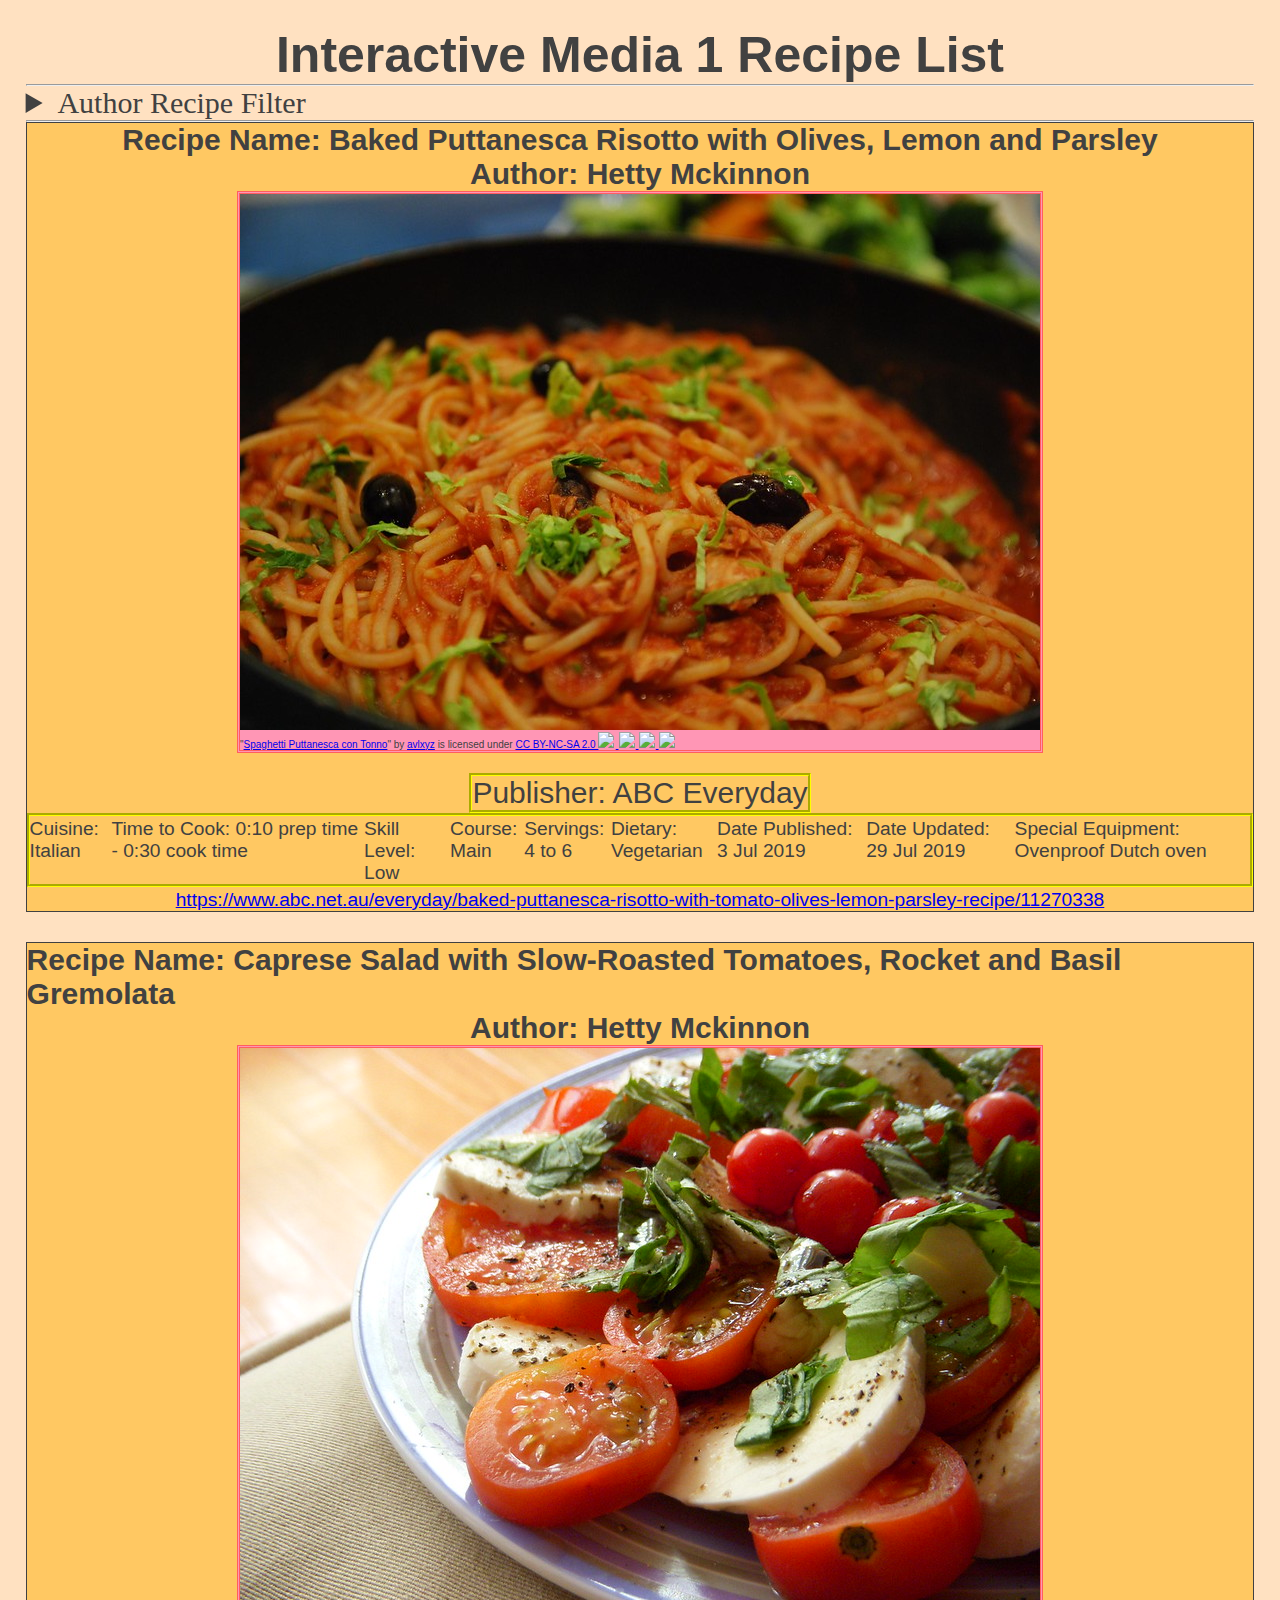
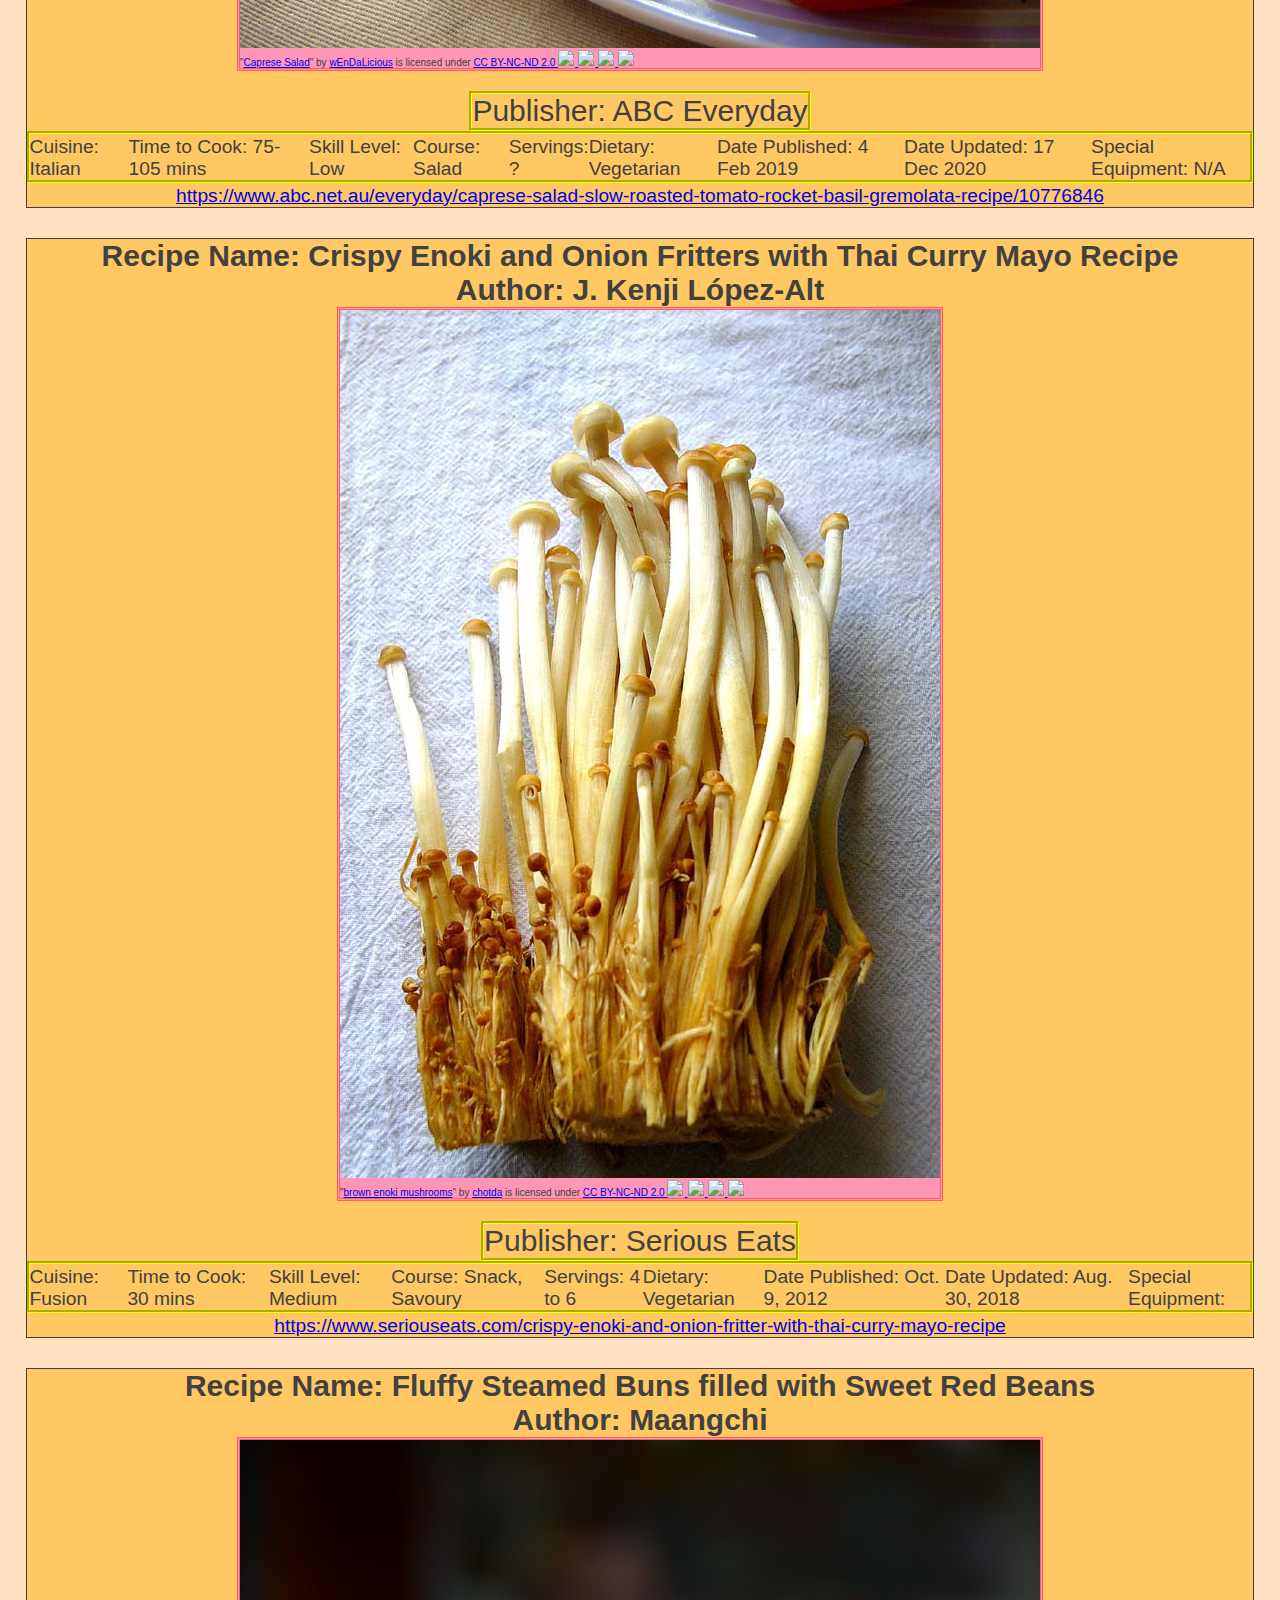
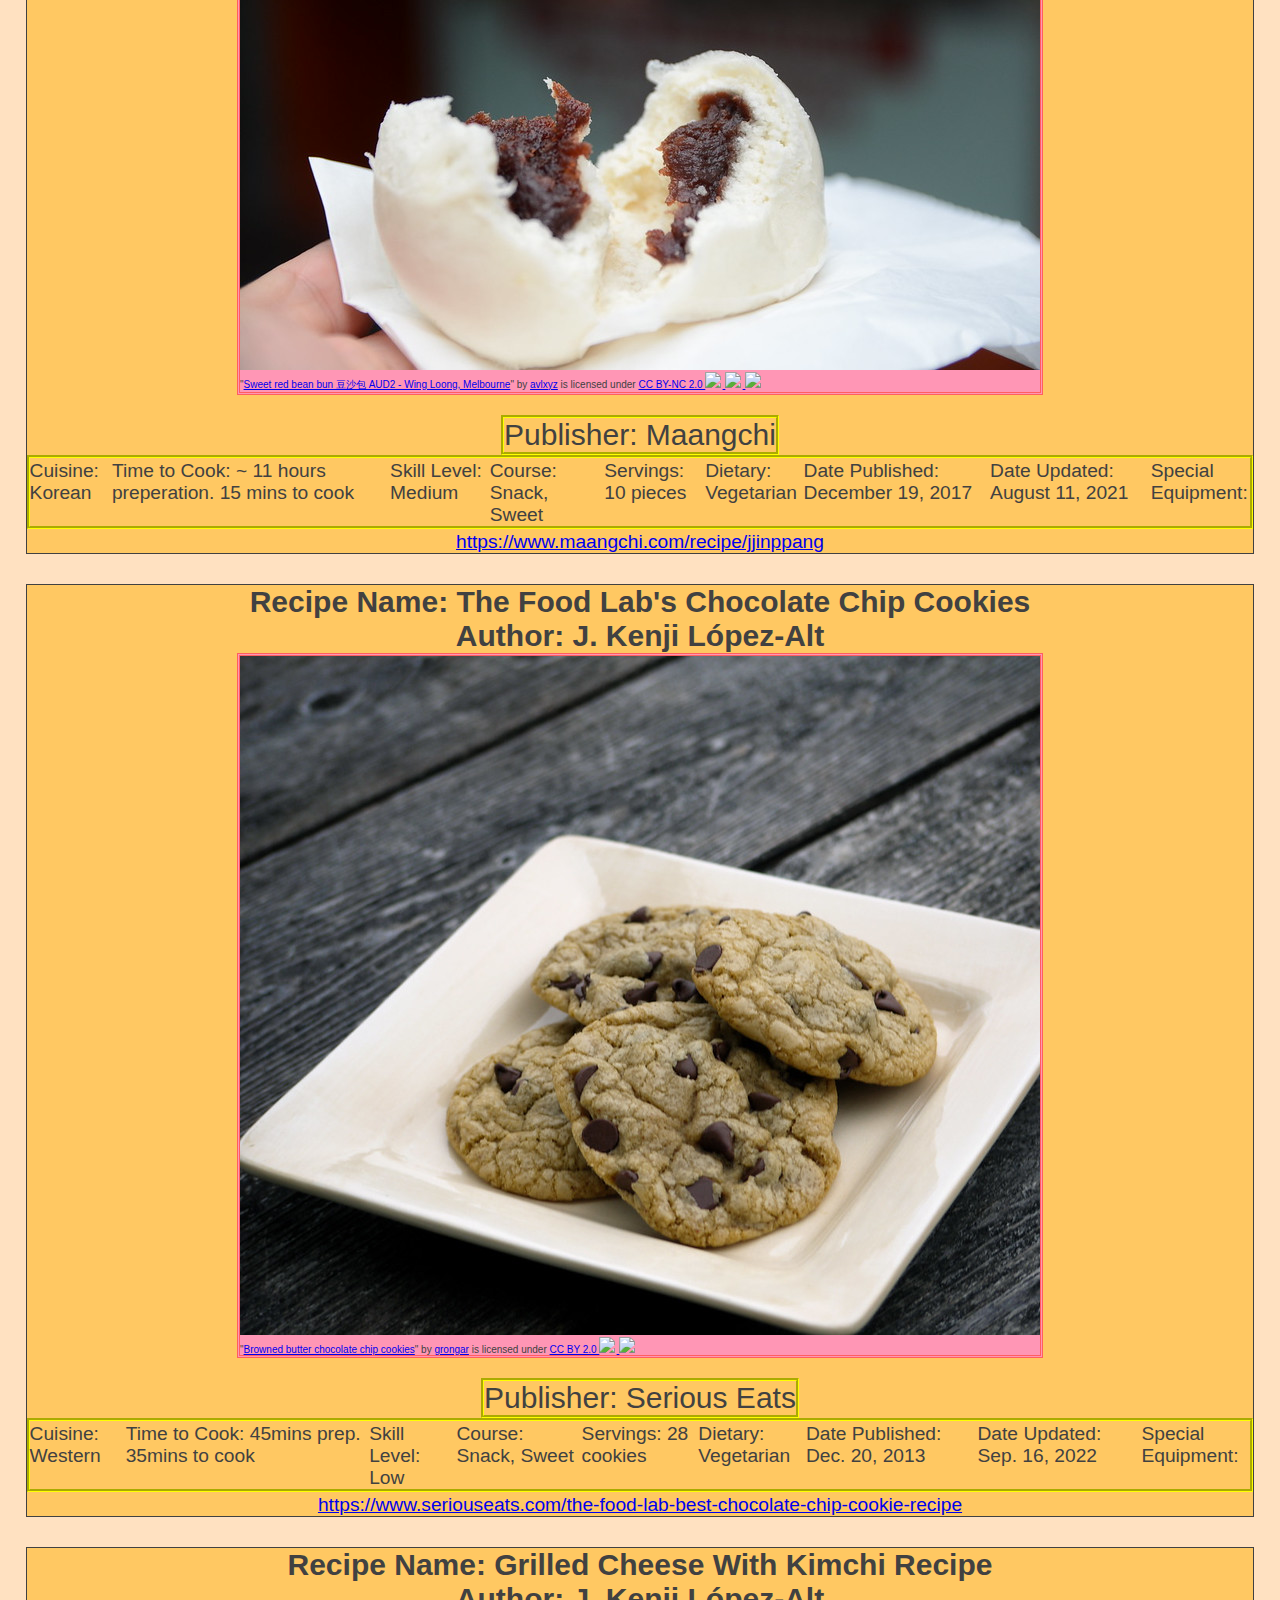
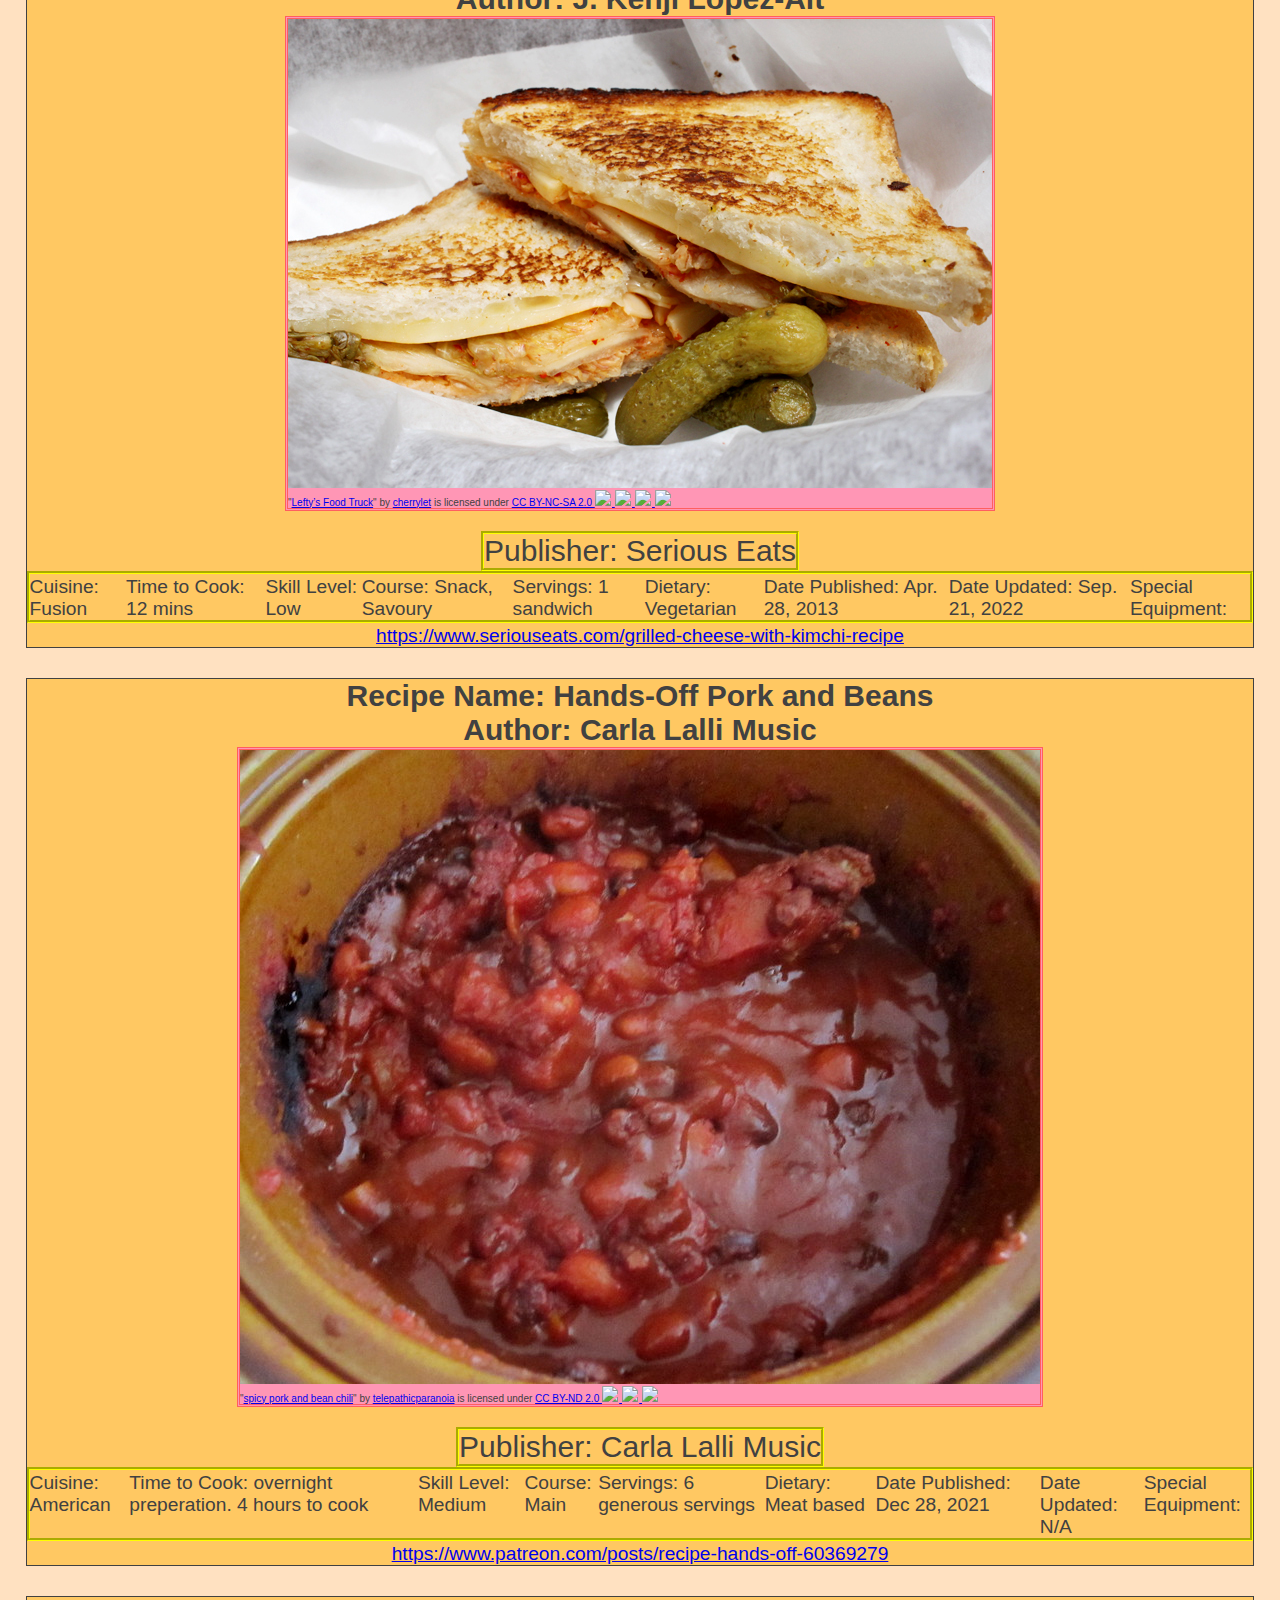
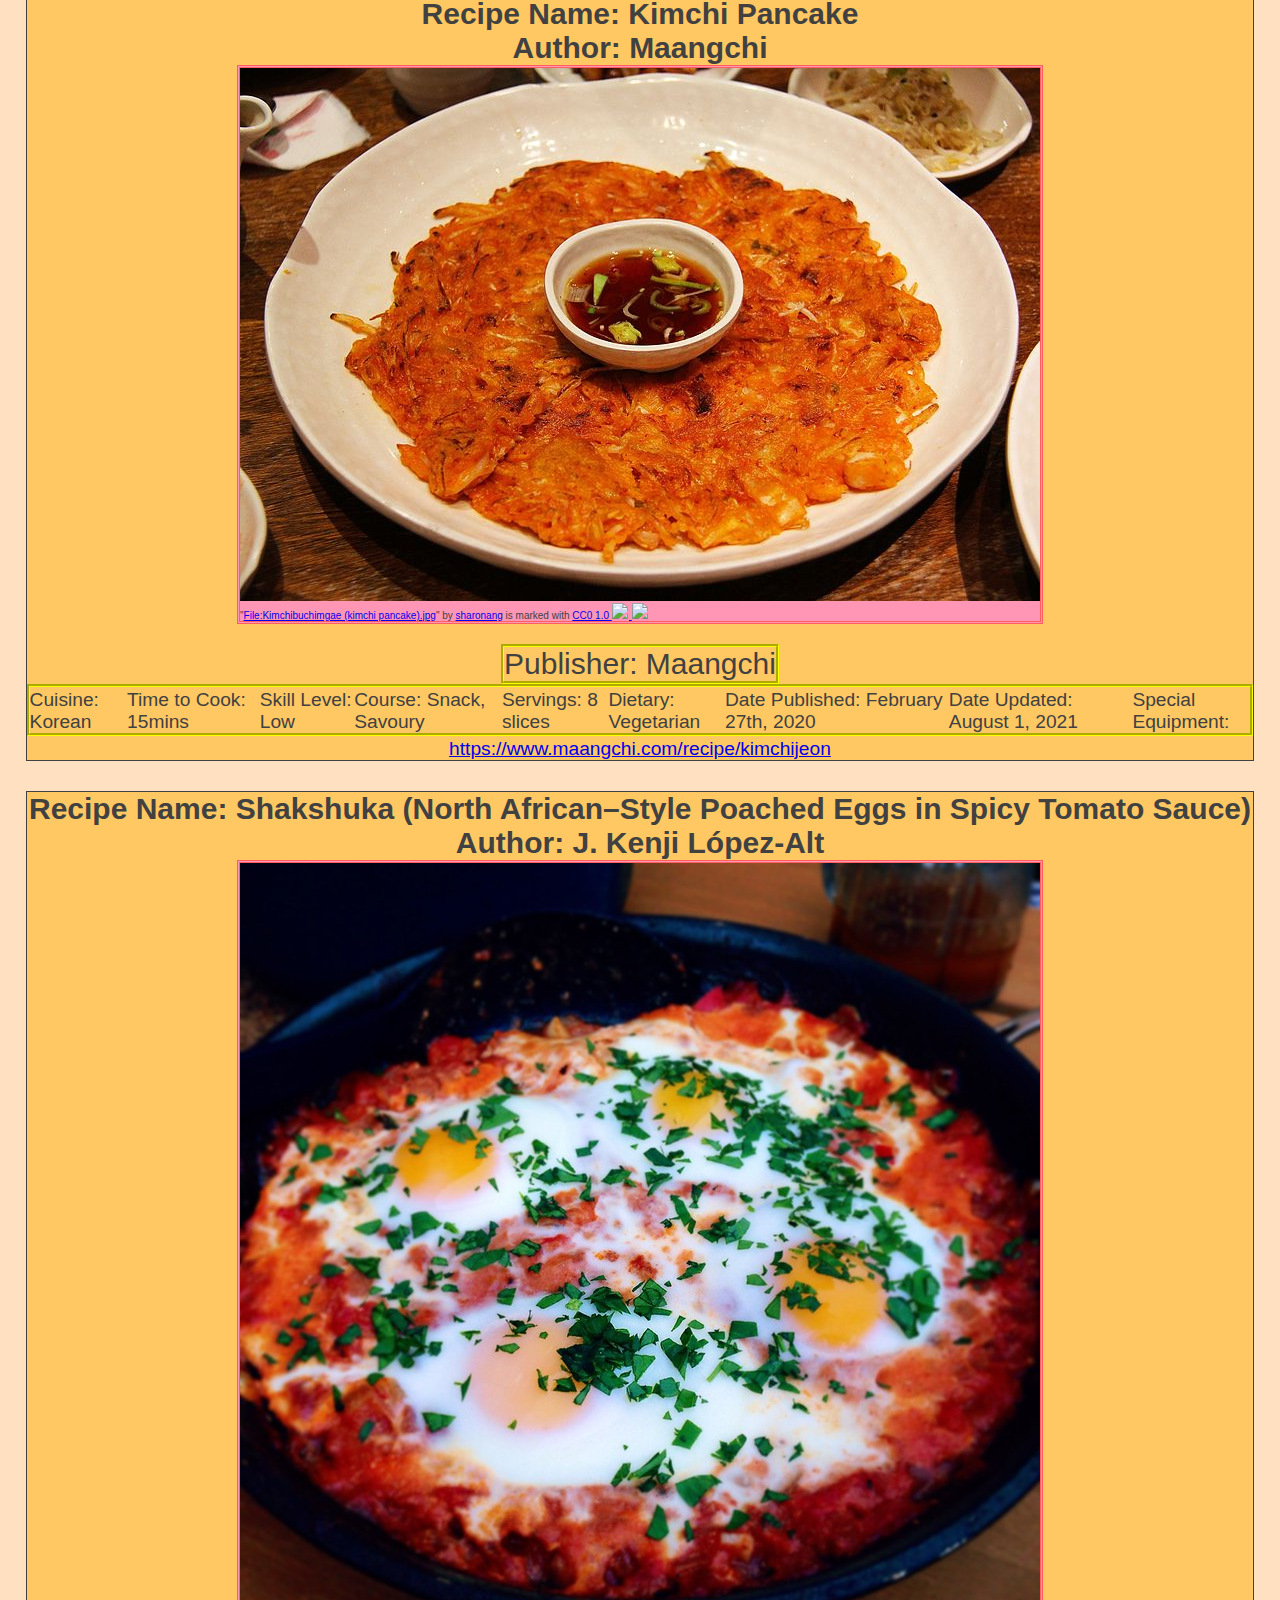
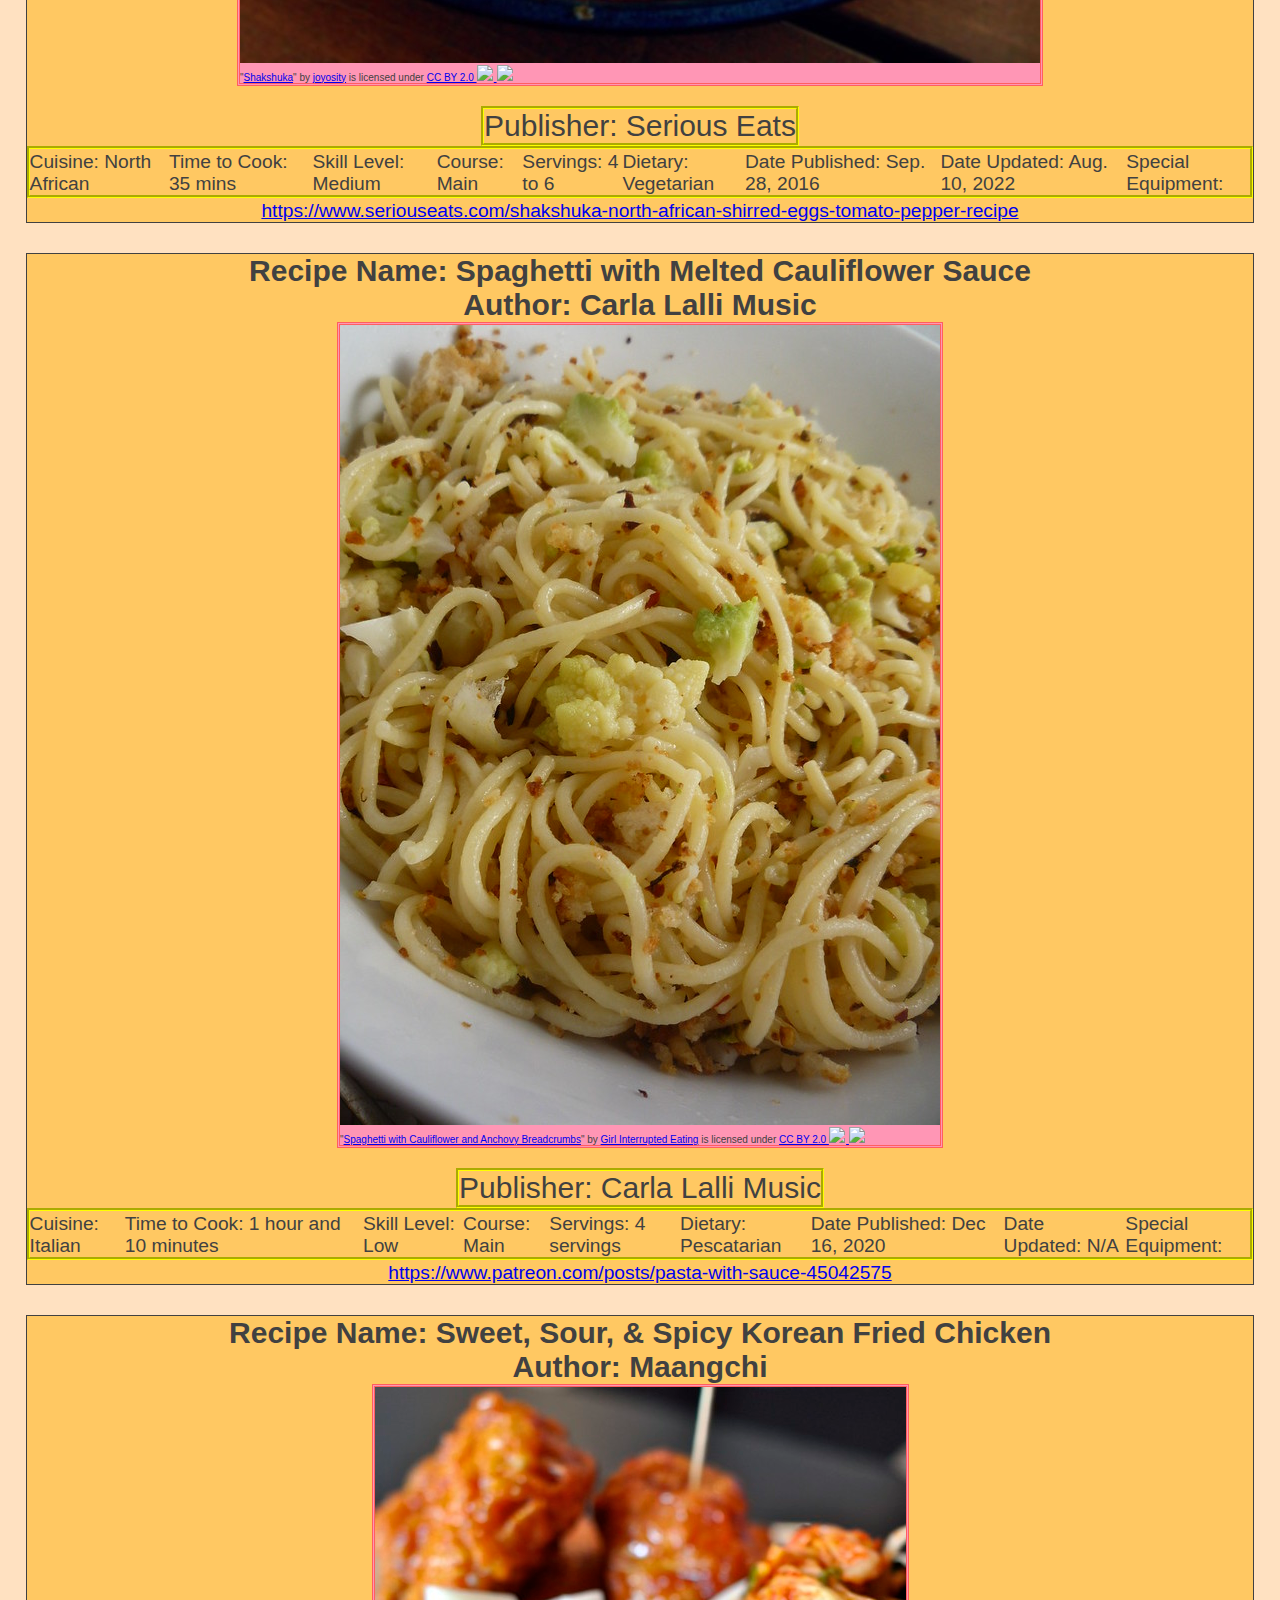
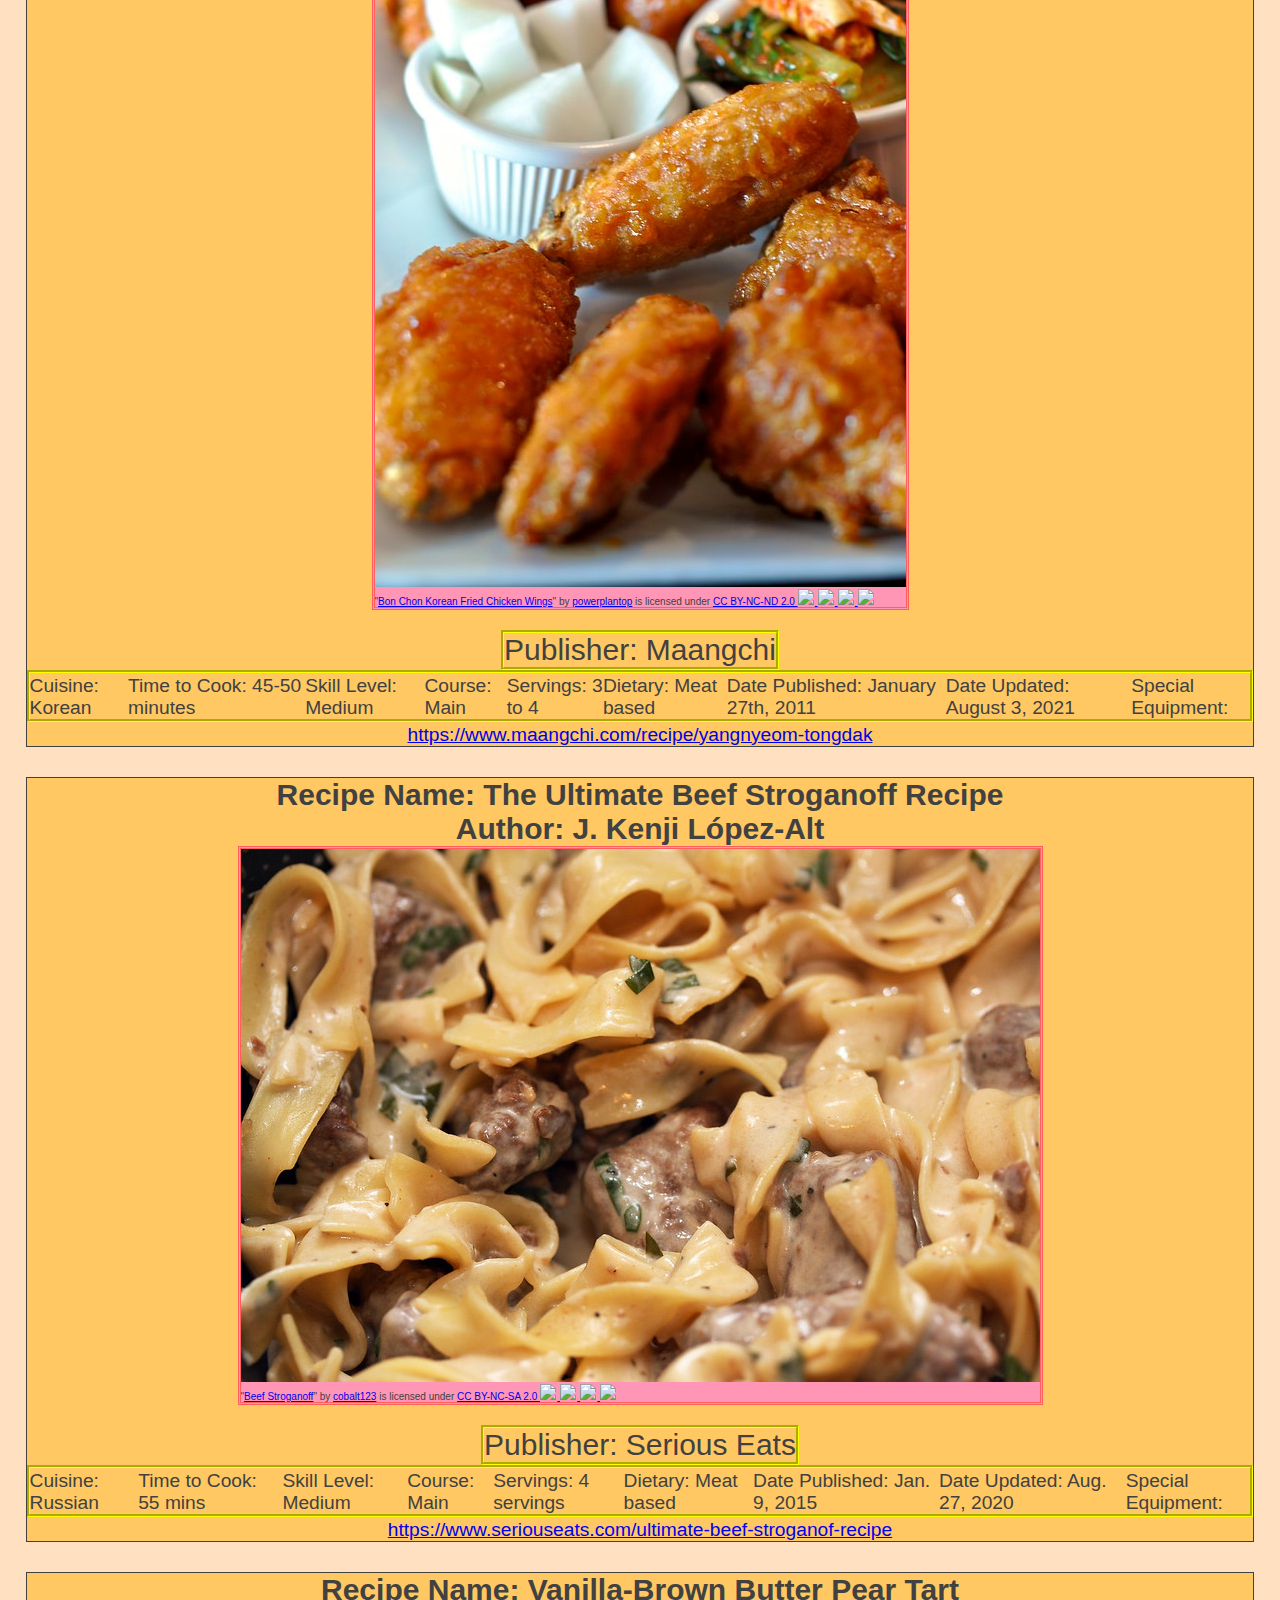
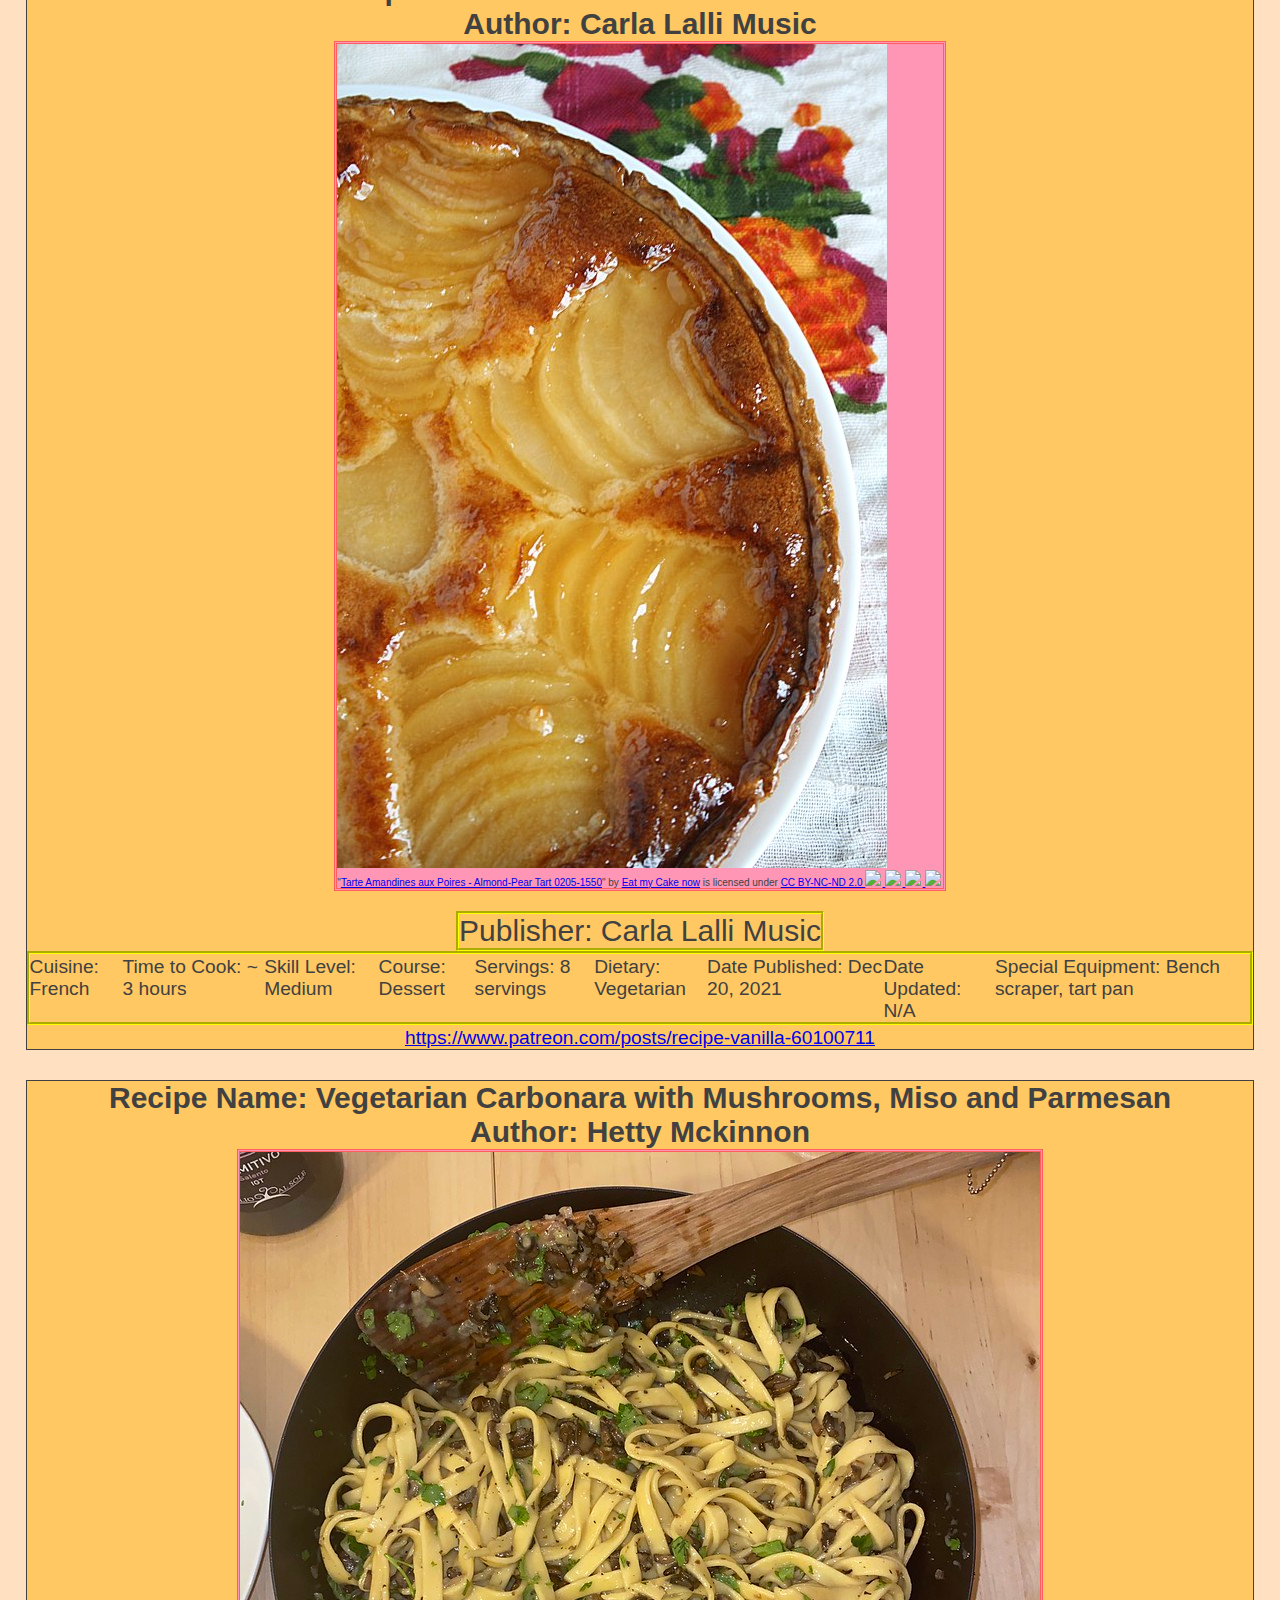
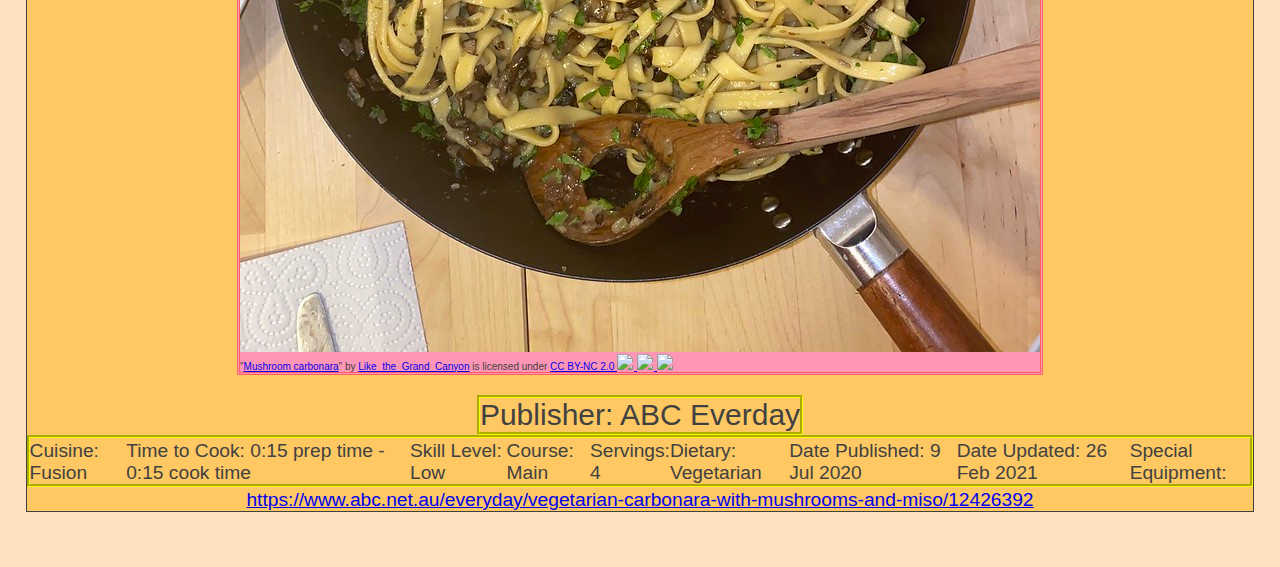
==== commit e06dcc60: "Add files via upload" ====
--- a/LazarUpdatedWeek6/index.html
+++ b/LazarUpdatedWeek6/index.html
@@ -73,7 +73,11 @@
       the CSS even though it would all inherit the same style changes with the exception being the name of the publisher, acting as
       the header of all this info. -->
 
-      <div class="Publisher">Publisher: ABC Everyday</div>
+      <div class="Infoborder">
+        <div class="Publisher">Publisher: ABC Everyday</div>
+      </div>
+
+      <div class="Infoborder">
 
       <div class="Subinfo">Cuisine: Italian</div>
 
@@ -92,6 +96,8 @@
       <div class="Subinfo">Date Updated: 29 Jul 2019</div>
 
       <div class="Subinfo">Special Equipment: Ovenproof Dutch oven</div>
+      </div>
+    
 
       <!-- This link was initially placed above each image container however I decided to drop it down to the bottom of this info
       as a method of making the website easier to follow since having it at the top could distract the user from the information
@@ -129,8 +135,12 @@
 
       </div>
 
+      <div class="Infoborder"> <!-- Infoborder update for the webpage to add more style and remove any empty space the website
+      used to have. -->
       <div class="Publisher">Publisher: ABC Everyday</div>
-      
+      </div>
+
+      <div class="Infoborder">
       <div class="Subinfo">Cuisine: Italian</div>
 
       <div class="Subinfo">Time to Cook: 75-105 mins</div>
@@ -148,12 +158,13 @@
       <div class="Subinfo">Date Updated: 17 Dec 2020</div>
 
       <div class="Subinfo">Special Equipment: N/A</div>
+    </div>
 
       <div class="Subinfo">
         <a href="https://www.abc.net.au/everyday/caprese-salad-slow-roasted-tomato-rocket-basil-gremolata-recipe/10776846">
           https://www.abc.net.au/everyday/caprese-salad-slow-roasted-tomato-rocket-basil-gremolata-recipe/10776846
         </a>
-      </div>
+        </div>
 
     </div>
     
@@ -182,8 +193,12 @@
 
       </div>
 
-      <div class="Publisher">Publisher: Serious Eats</div>
-
+      <div class="Infoborder">
+        <div class="Publisher">Publisher: Serious Eats</div>
+      </div>
+
+
+      <div class="Infoborder">
       <div class="Subinfo">Cuisine: Fusion</div>
 
       <div class="Subinfo">Time to Cook: 30 mins</div>
@@ -201,6 +216,7 @@
       <div class="Subinfo">Date Updated: Aug. 30, 2018</div>
 
       <div class="Subinfo">Special Equipment: </div>
+      </div>
 
       <div class="Subinfo">
         <a href="https://www.seriouseats.com/crispy-enoki-and-onion-fritter-with-thai-curry-mayo-recipe">
@@ -234,7 +250,12 @@
 
       </div>
 
-      <div class="Publisher">Publisher: Maangchi</div>
+      <div class="Infoborder">
+        <div class="Publisher">Publisher: Maangchi</div>
+      </div>
+      
+
+      <div class="Infoborder">
 
       <div class="Subinfo">Cuisine: Korean</div>
 
@@ -253,6 +274,8 @@
       <div class="Subinfo">Date Updated: August 11, 2021</div>
 
       <div class="Subinfo">Special Equipment: </div>
+
+      </div>
 
       <div class="Subinfo">
         <a href="https://www.maangchi.com/recipe/jjinppang">
@@ -285,8 +308,12 @@
 
       </div>
 
-      <div class="Publisher">Publisher: Serious Eats</div>
-
+      <div class="Infoborder">
+        <div class="Publisher">Publisher: Serious Eats</div>
+      </div>
+    
+
+      <div class="Infoborder">
       <div class="Subinfo">Cuisine: Western</div>
 
       <div class="Subinfo">Time to Cook: 45mins prep. 35mins to cook</div>
@@ -304,6 +331,7 @@
       <div class="Subinfo">Date Updated: Sep. 16, 2022</div>
 
       <div class="Subinfo">Special Equipment: </div>
+      </div>
 
       <div class="Subinfo">
         <a href="https://www.seriouseats.com/the-food-lab-best-chocolate-chip-cookie-recipe">
@@ -338,8 +366,11 @@
 
       </div>
 
+      <div class="Infoborder">
       <div class="Publisher">Publisher: Serious Eats</div>
-
+      </div>
+
+      <div class="Infoborder">
       <div class="Subinfo">Cuisine: Fusion</div>
 
       <div class="Subinfo">Time to Cook: 12 mins</div>
@@ -357,6 +388,7 @@
       <div class="Subinfo">Date Updated: Sep. 21, 2022</div>
 
       <div class="Subinfo">Special Equipment: </div>
+      </div>
 
       <div class="Subinfo">
         <a href="https://www.seriouseats.com/grilled-cheese-with-kimchi-recipe">
@@ -390,8 +422,11 @@
 
       </div>
 
+      <div class="Infoborder">
       <div class="Publisher">Publisher: Carla Lalli Music</div>
-
+      </div>
+
+      <div class="Infoborder">
       <div class="Subinfo">Cuisine: American</div>
 
       <div class="Subinfo">Time to Cook: overnight preperation. 4 hours to cook</div>
@@ -409,6 +444,7 @@
       <div class="Subinfo">Date Updated: N/A</div>
 
       <div class="Subinfo">Special Equipment: </div>
+      </div>
 
       <div class="Subinfo">
         <a href="https://www.patreon.com/posts/recipe-hands-off-60369279">
@@ -441,8 +477,11 @@
 
       </div>
 
+      <div class="Infoborder">
       <div class="Publisher">Publisher: Maangchi</div>
-
+      </div>
+
+      <div class="Infoborder">
       <div class="Subinfo">Cuisine: Korean</div>
 
       <div class="Subinfo">Time to Cook: 15mins</div>
@@ -460,6 +499,7 @@
       <div class="Subinfo">Date Updated: August 1, 2021</div>
 
       <div class="Subinfo">Special Equipment: </div>
+      </div>
 
       <div class="Subinfo">
         <a href="https://www.maangchi.com/recipe/kimchijeon">
@@ -492,8 +532,11 @@
 
       </div>
 
+      <div class="Infoborder">
       <div class="Publisher">Publisher: Serious Eats</div>
-
+      </div>
+
+      <div class="Infoborder">
       <div class="Subinfo">Cuisine: North African</div>
 
       <div class="Subinfo">Time to Cook: 35 mins</div>
@@ -511,6 +554,7 @@
       <div class="Subinfo">Date Updated: Aug. 10, 2022</div>
 
       <div class="Subinfo">Special Equipment: </div>
+      </div>
 
       <div class="Subinfo">
         <a href="https://www.seriouseats.com/shakshuka-north-african-shirred-eggs-tomato-pepper-recipe">
@@ -542,8 +586,11 @@
 
       </div>
 
+      <div class="Infoborder">
       <div class="Publisher">Publisher: Carla Lalli Music</div>
-
+      </div>
+
+      <div class="Infoborder">
       <div class="Subinfo">Cuisine: Italian</div>
 
       <div class="Subinfo">Time to Cook: 1 hour and 10 minutes</div>
@@ -561,6 +608,7 @@
       <div class="Subinfo">Date Updated: N/A</div>
 
       <div class="Subinfo">Special Equipment: </div>
+      </div>
 
       <div class="Subinfo">
         <a href="https://www.patreon.com/posts/pasta-with-sauce-45042575">
@@ -594,8 +642,11 @@
 
       </div>
 
+      <div class="Infoborder">
       <div class="Publisher">Publisher: Maangchi</div>
-
+      </div>
+
+      <div class="Infoborder">
       <div class="Subinfo">Cuisine: Korean</div>
 
       <div class="Subinfo">Time to Cook: 45-50 minutes</div>
@@ -613,6 +664,7 @@
       <div class="Subinfo">Date Updated: August 3, 2021</div>
 
       <div class="Subinfo">Special Equipment: </div>
+      </div>
 
       <div class="Subinfo">
         <a href="https://www.maangchi.com/recipe/yangnyeom-tongdak">
@@ -646,8 +698,11 @@
 
       </div>
 
+      <div class="Infoborder">
       <div class="Publisher">Publisher: Serious Eats</div>
-
+      </div>
+
+      <div class="Infoborder">
       <div class="Subinfo">Cuisine: Russian</div>
 
       <div class="Subinfo">Time to Cook: 55 mins</div>
@@ -665,6 +720,7 @@
       <div class="Subinfo">Date Updated: Aug. 27, 2020</div>
 
       <div class="Subinfo">Special Equipment: </div>
+      </div>
 
       <div class="Subinfo">
         <a href="https://www.seriouseats.com/ultimate-beef-stroganof-recipe">
@@ -698,8 +754,11 @@
 
       </div>
 
+      <div class="Infoborder">
       <div class="Publisher">Publisher: Carla Lalli Music</div>
-
+      </div>
+
+      <div class="Infoborder">
       <div class="Subinfo">Cuisine: French</div>
 
       <div class="Subinfo">Time to Cook: ~ 3 hours</div>
@@ -717,6 +776,7 @@
       <div class="Subinfo">Date Updated: N/A</div>
 
       <div class="Subinfo">Special Equipment: Bench scraper, tart pan</div>
+      </div>
 
       <div class="Subinfo">
         <a href="https://www.patreon.com/posts/recipe-vanilla-60100711">
@@ -749,8 +809,11 @@
 
       </div>
 
+      <div class="Infoborder">
       <div class="Publisher">Publisher: ABC Everday</div>
-
+      </div>
+
+      <div class="Infoborder">
       <div class="Subinfo">Cuisine: Fusion</div>
 
       <div class="Subinfo">Time to Cook: 0:15 prep time - 0:15 cook time</div>
@@ -768,6 +831,7 @@
       <div class="Subinfo">Date Updated: 26 Feb 2021</div>
 
       <div class="Subinfo">Special Equipment: </div>
+      </div>
 
       <div class="Subinfo">
         <a href="https://www.abc.net.au/everyday/vegetarian-carbonara-with-mushrooms-and-miso/12426392">
--- a/LazarUpdatedWeek6/style.css
+++ b/LazarUpdatedWeek6/style.css
@@ -90,13 +90,15 @@
   margin:auto;
   margin-top:2px;
   margin-bottom:auto;
-  font-size:large;
+  font-size:larger;
   font-family:var(--font-family1);
 
 }
 
 
 /* The margin and font size of the h1 category have been styled and edited through the CSS here */
+/* I've also added borders and flexed the display of the subinfo through another category so the user doesn't have to scroll through
+the webpage as much. */
 h1 {
   margin:auto;
   font-size:50px;
@@ -108,3 +110,11 @@
   font-size:30px;
   font-family:var(--font-family2);
 }
+
+.Infoborder {
+  border-style: groove;
+  border-color: yellow;
+  display:flex;
+  margin-left:2px;
+  margin:auto;
+}